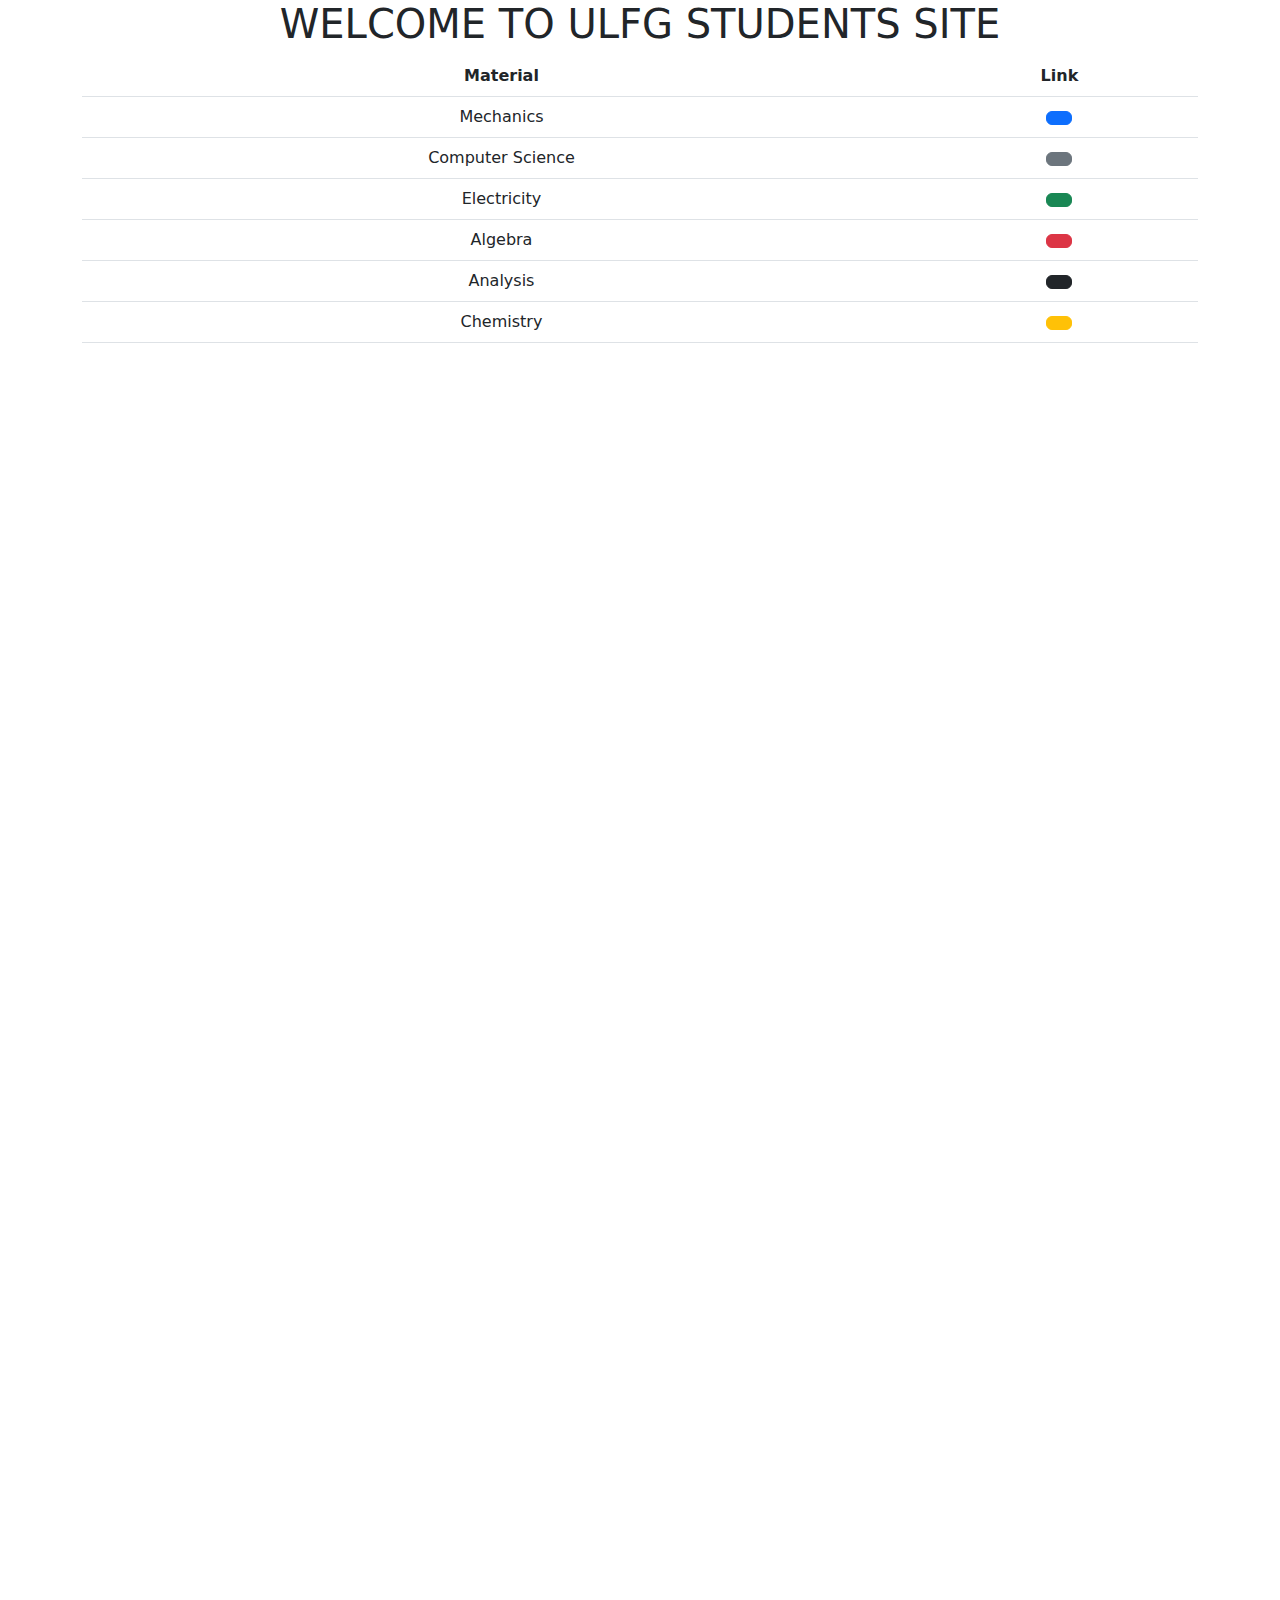
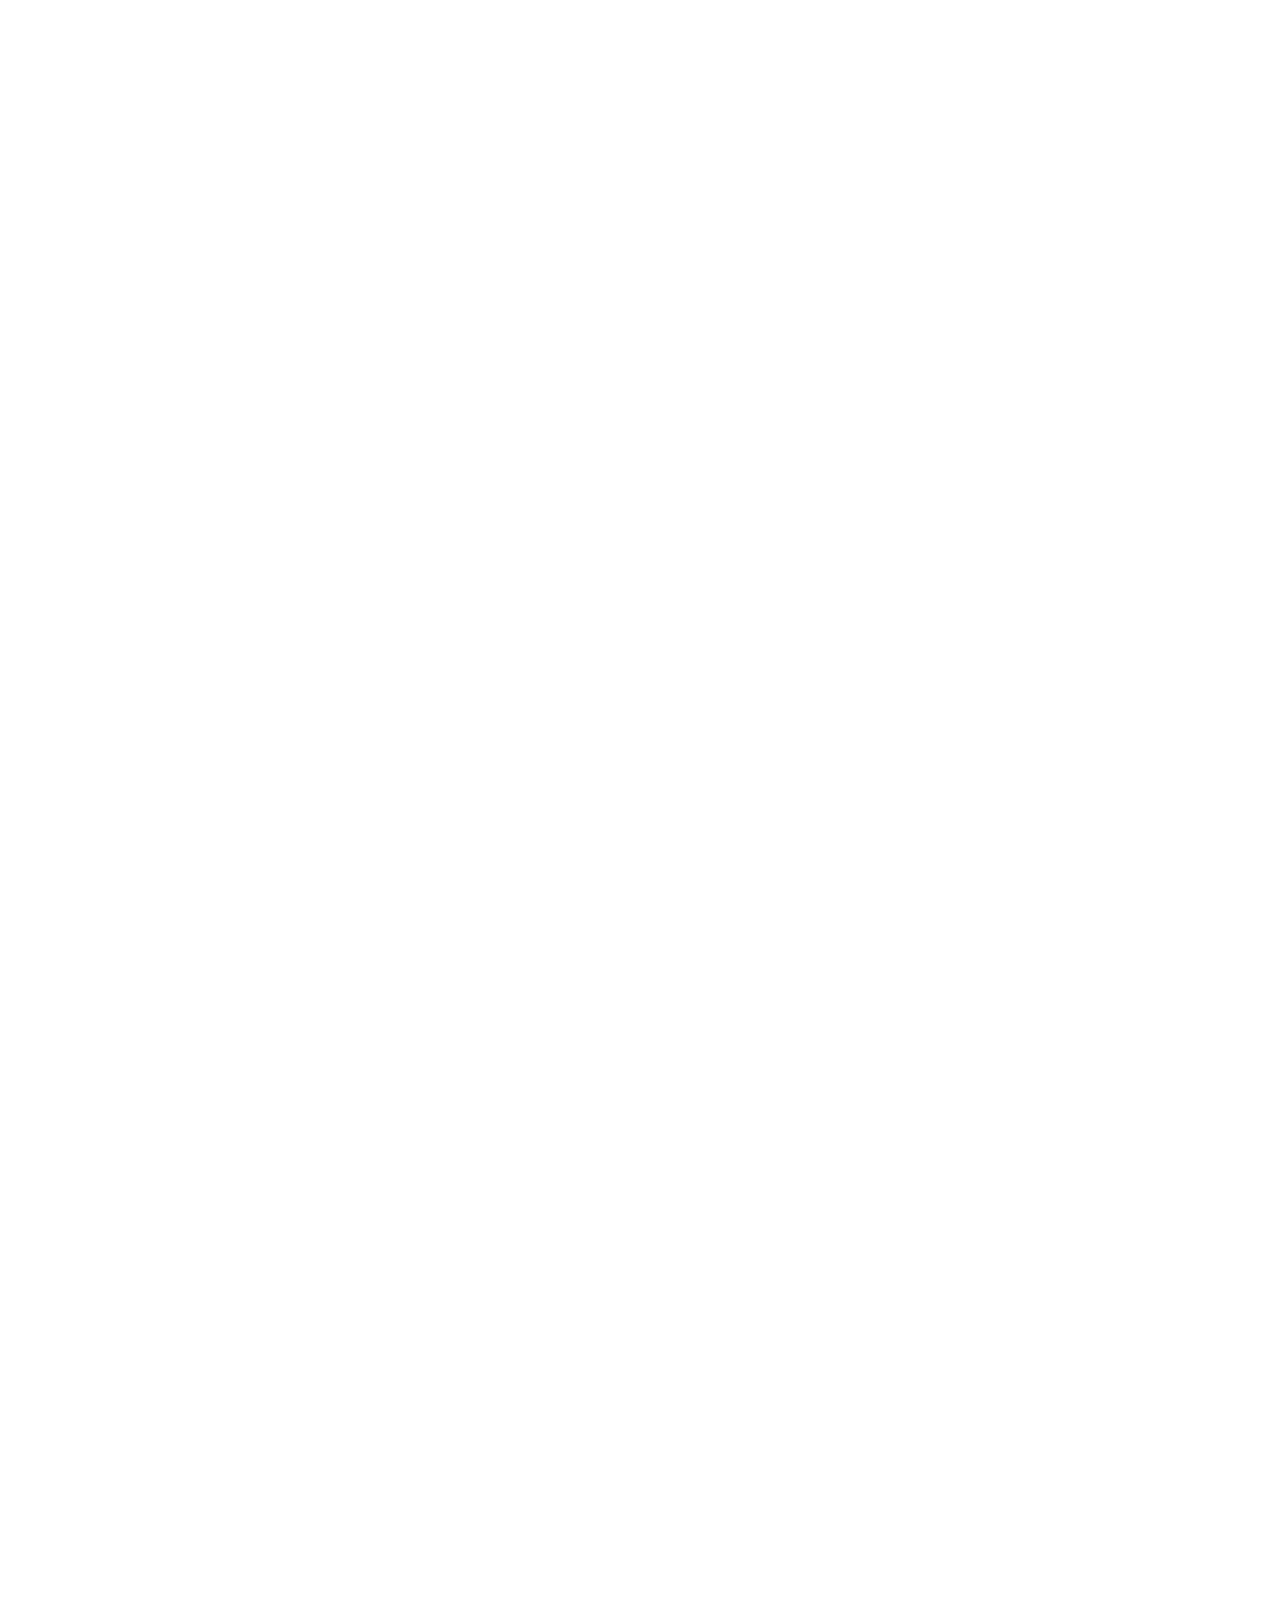
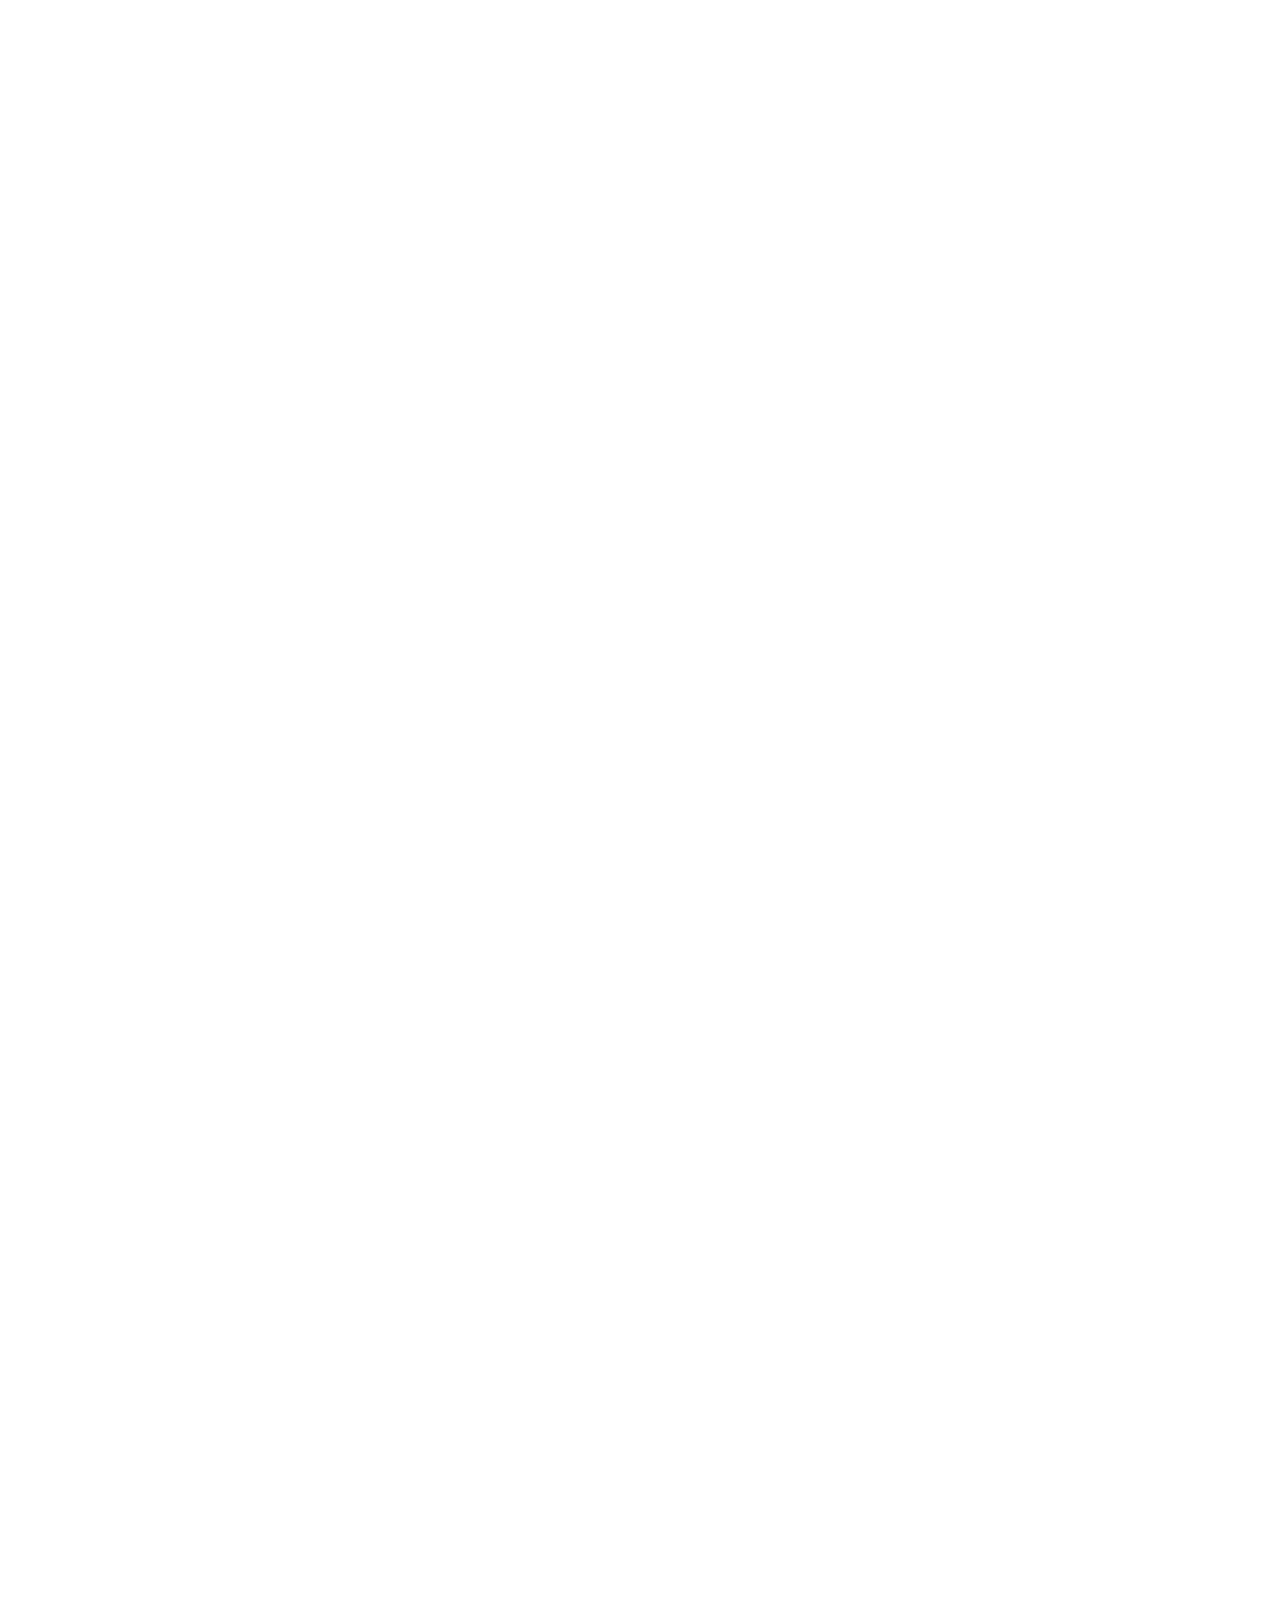
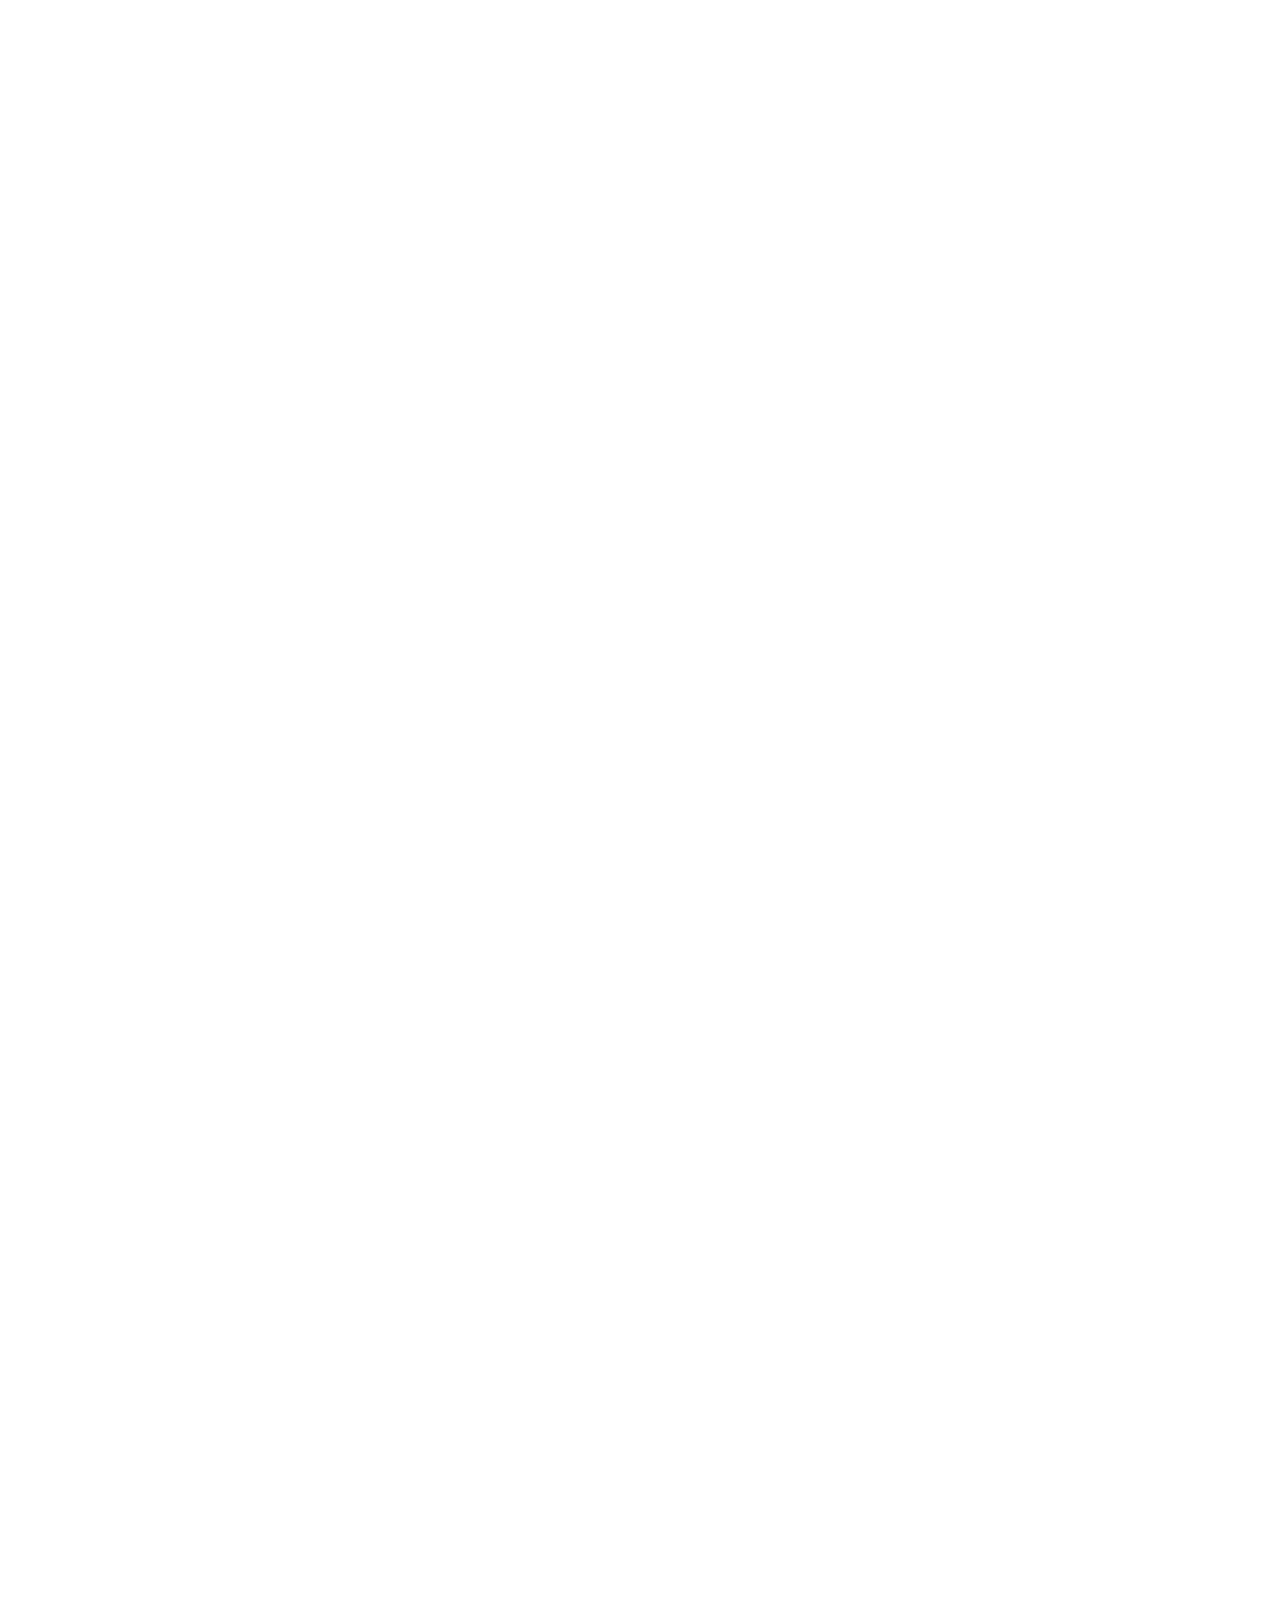
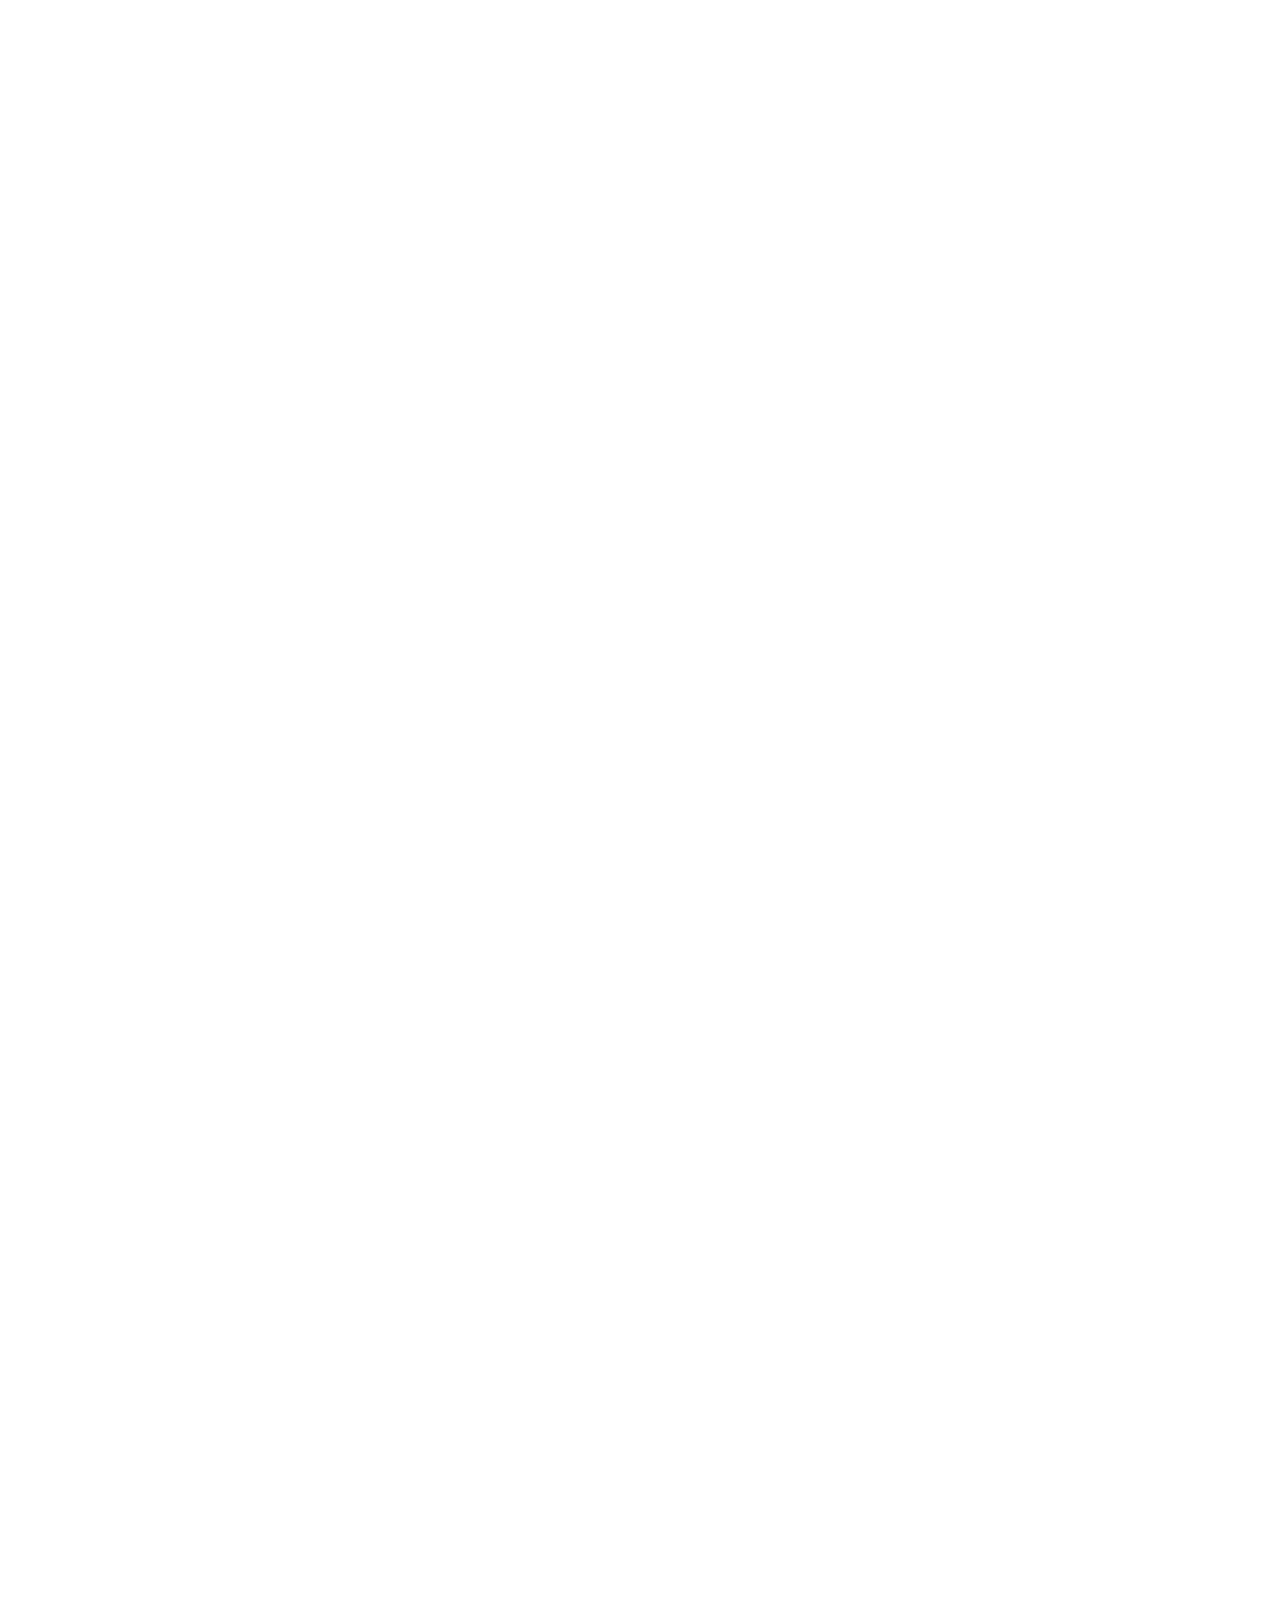
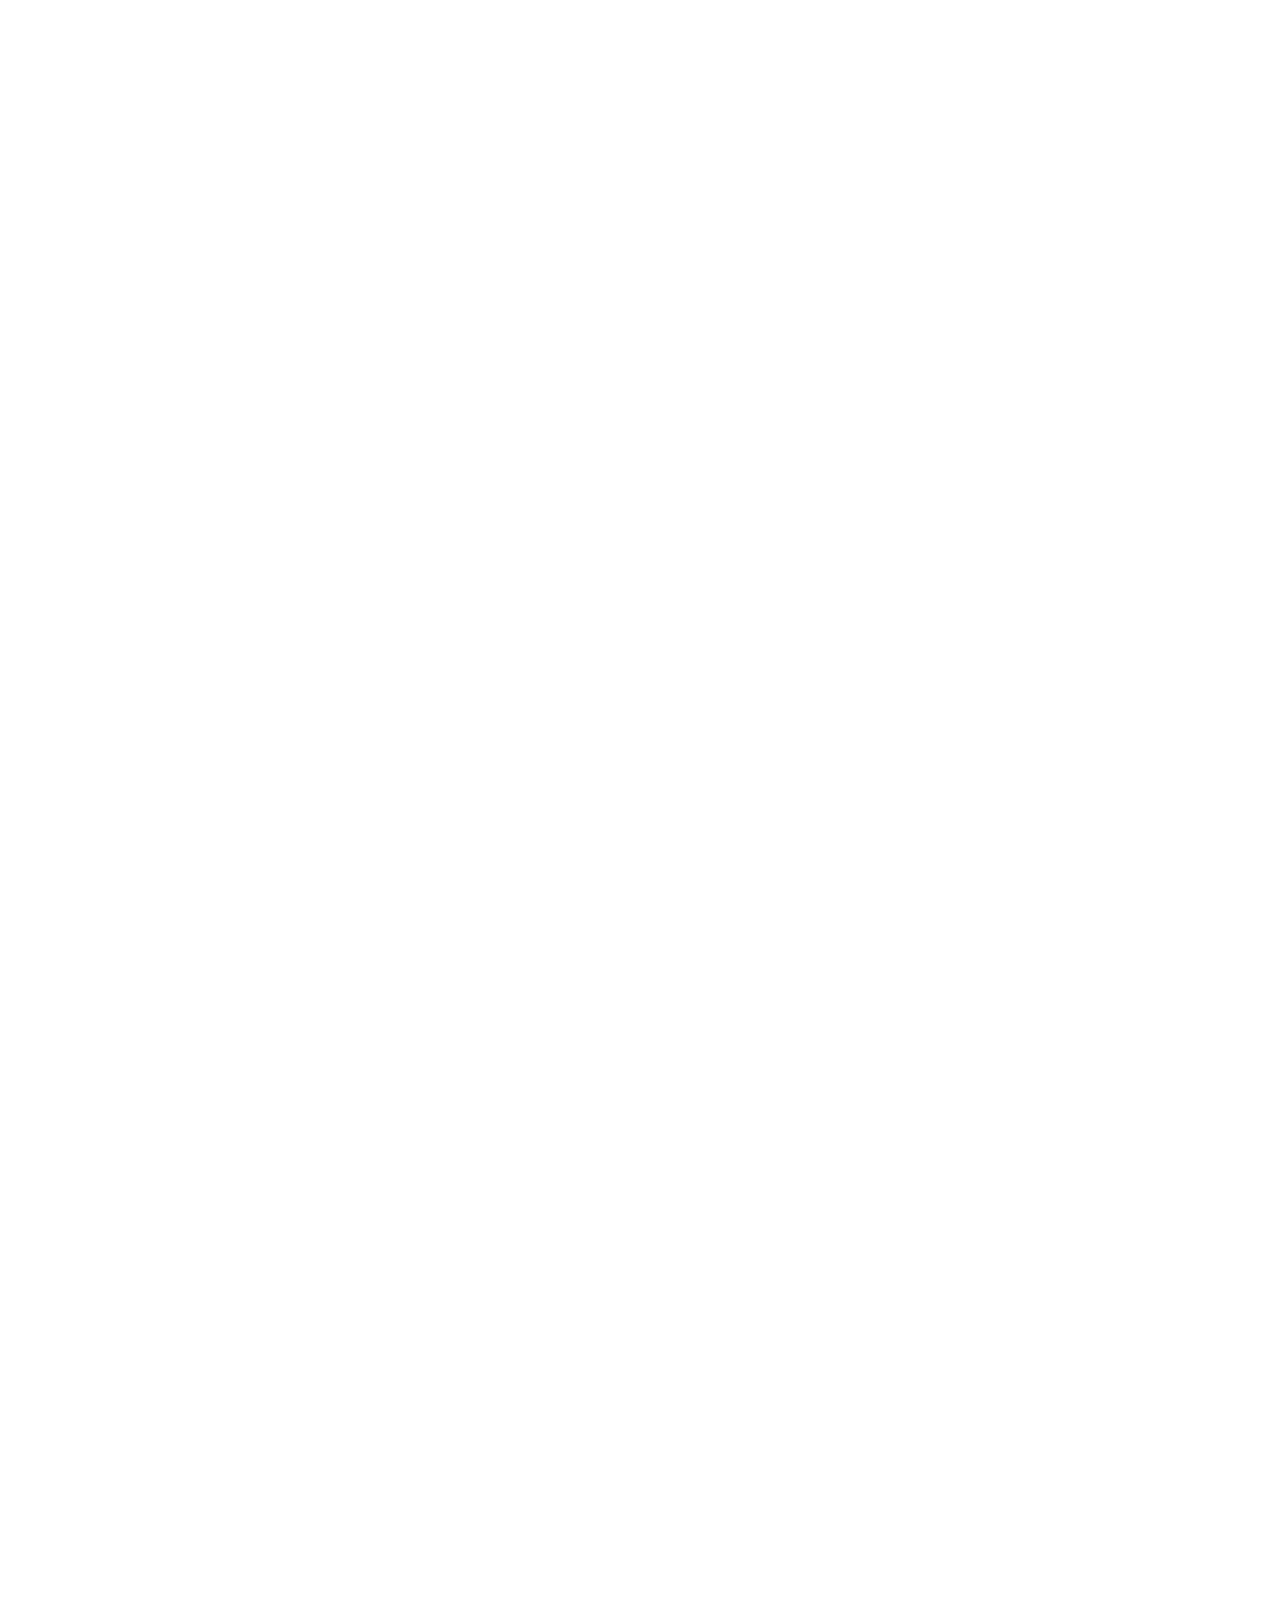
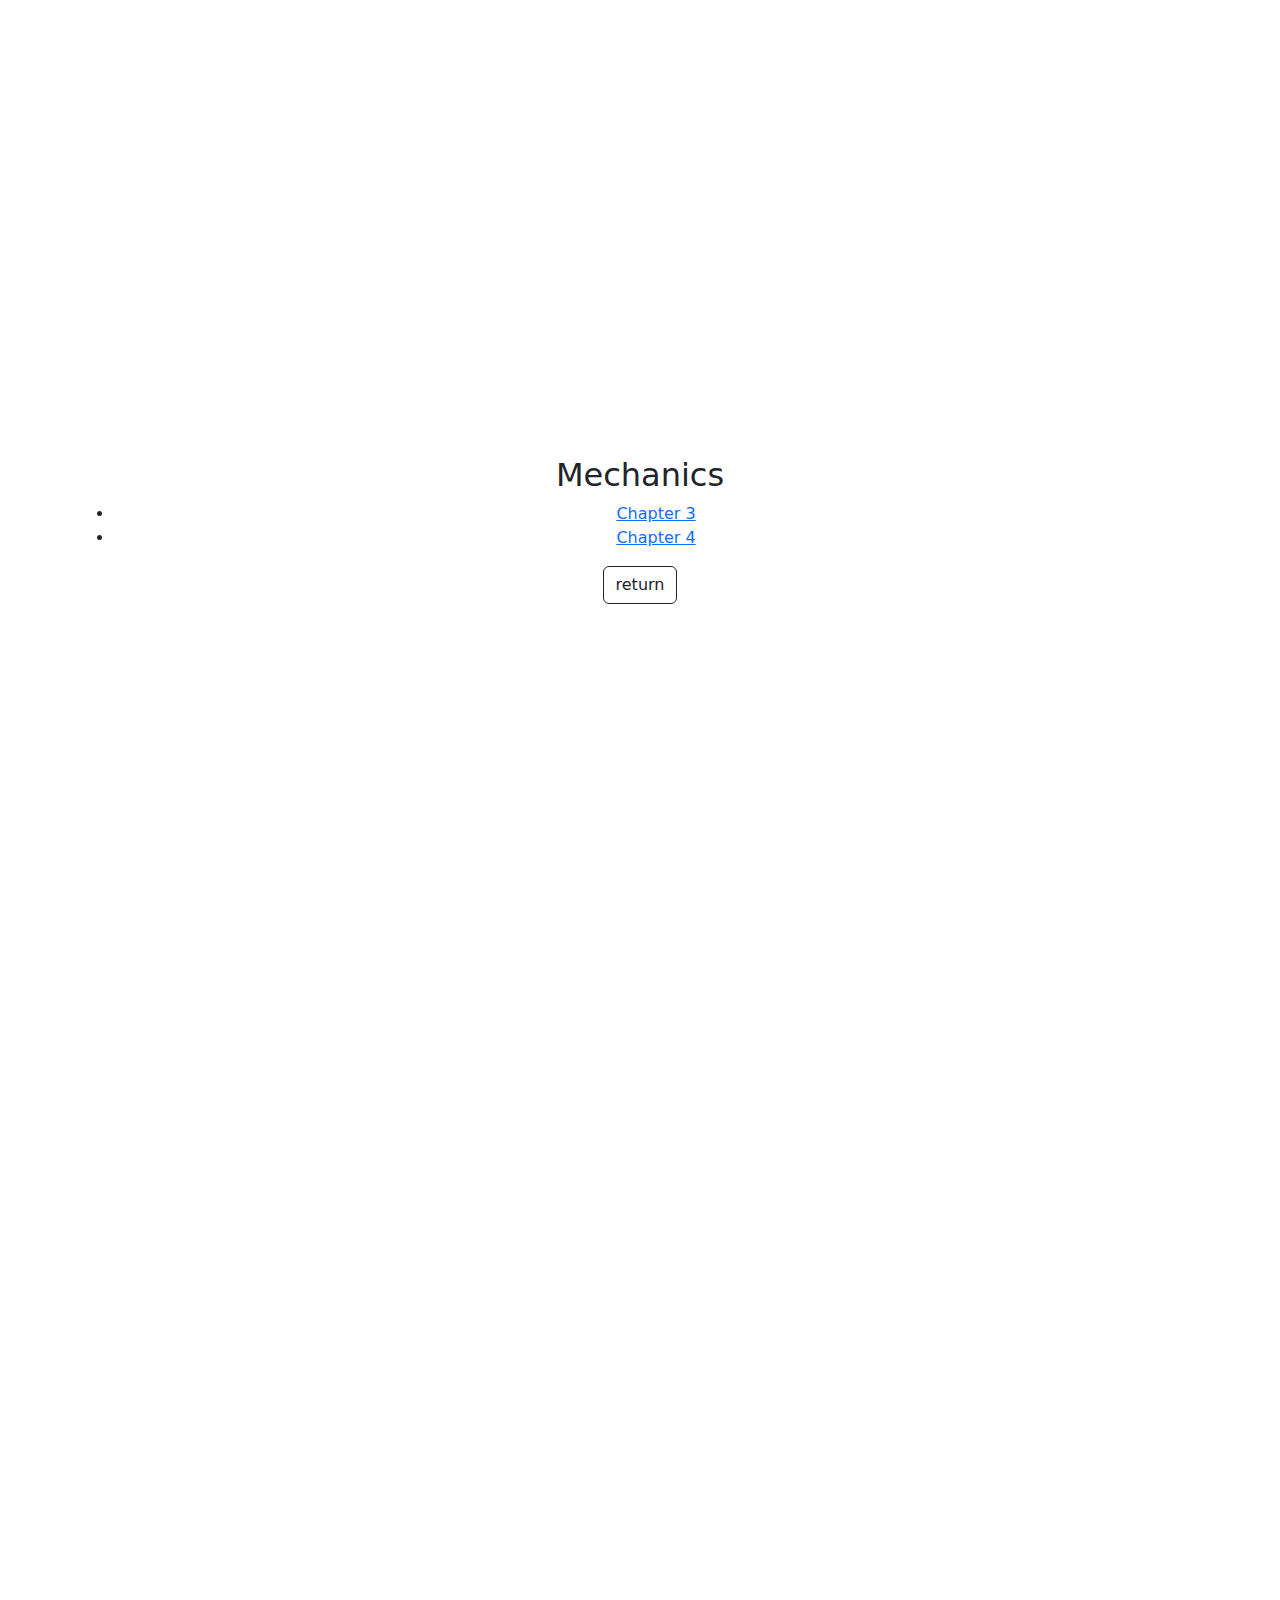
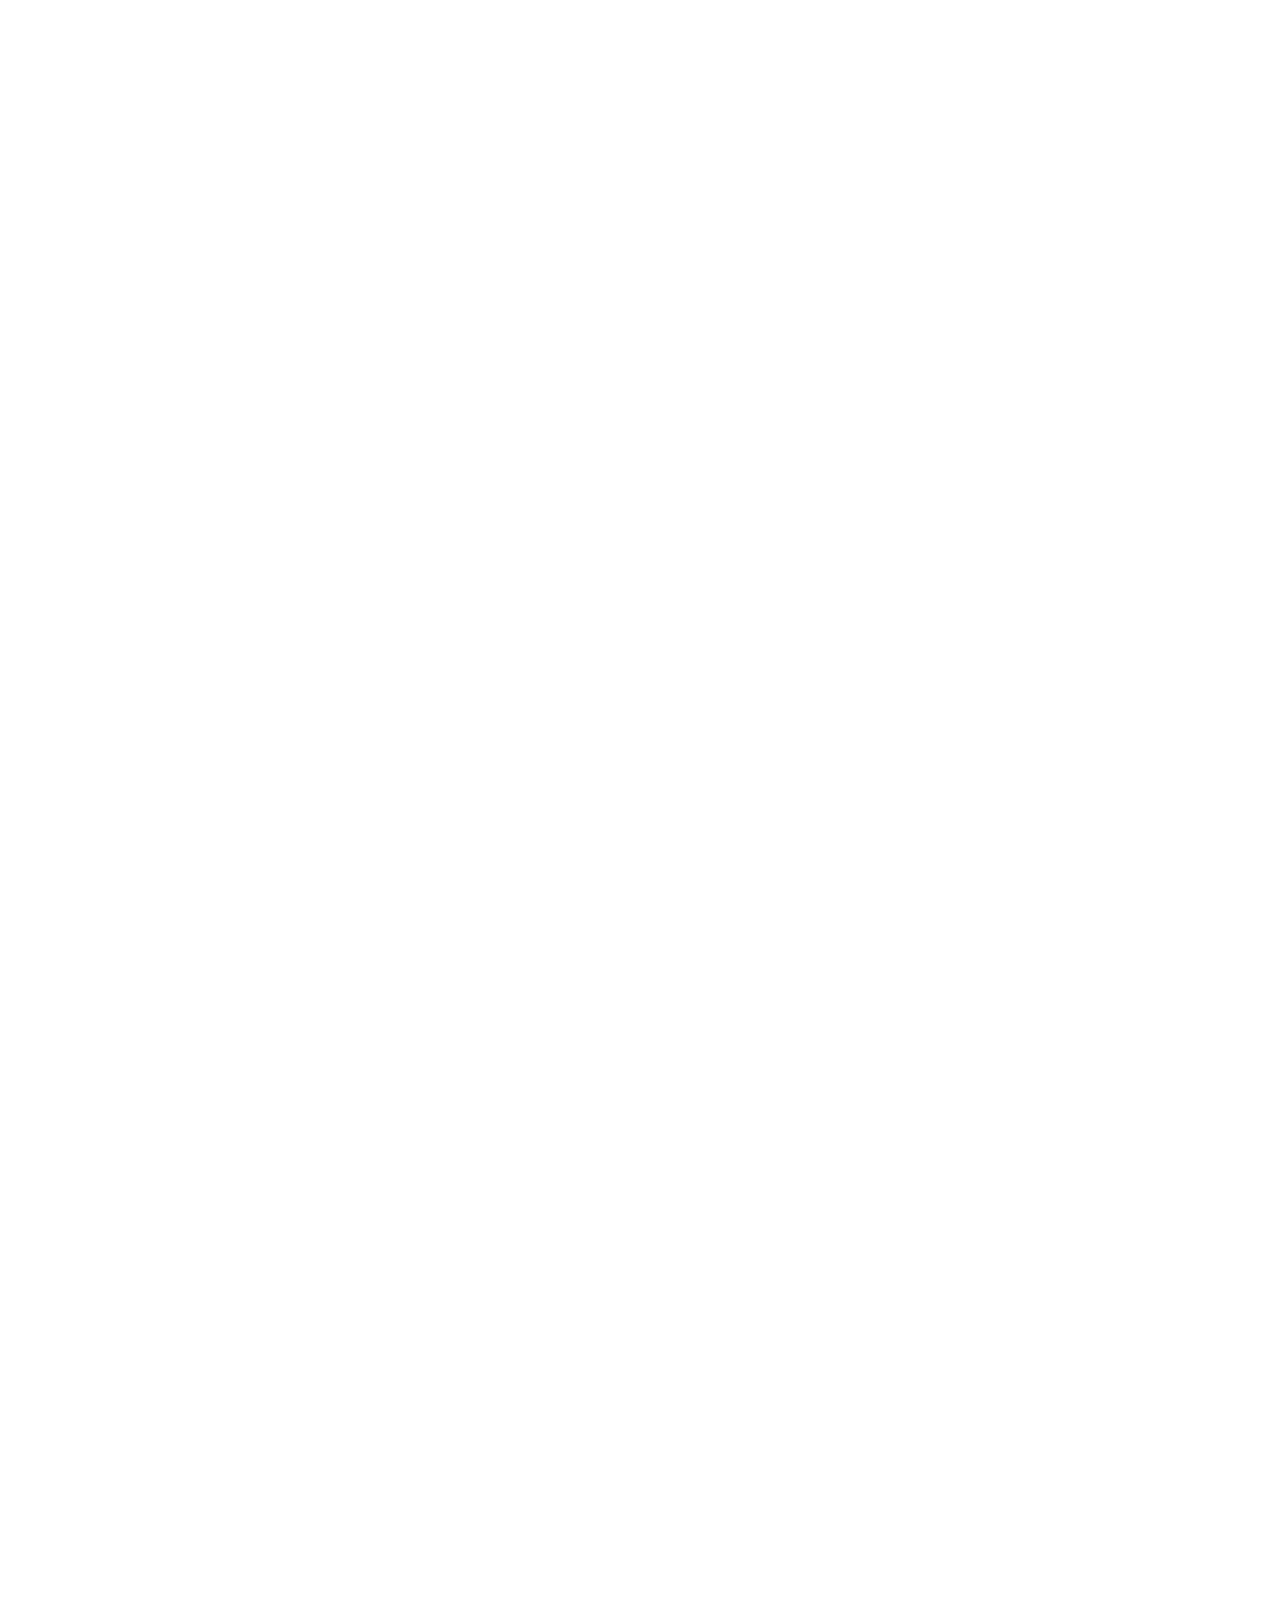
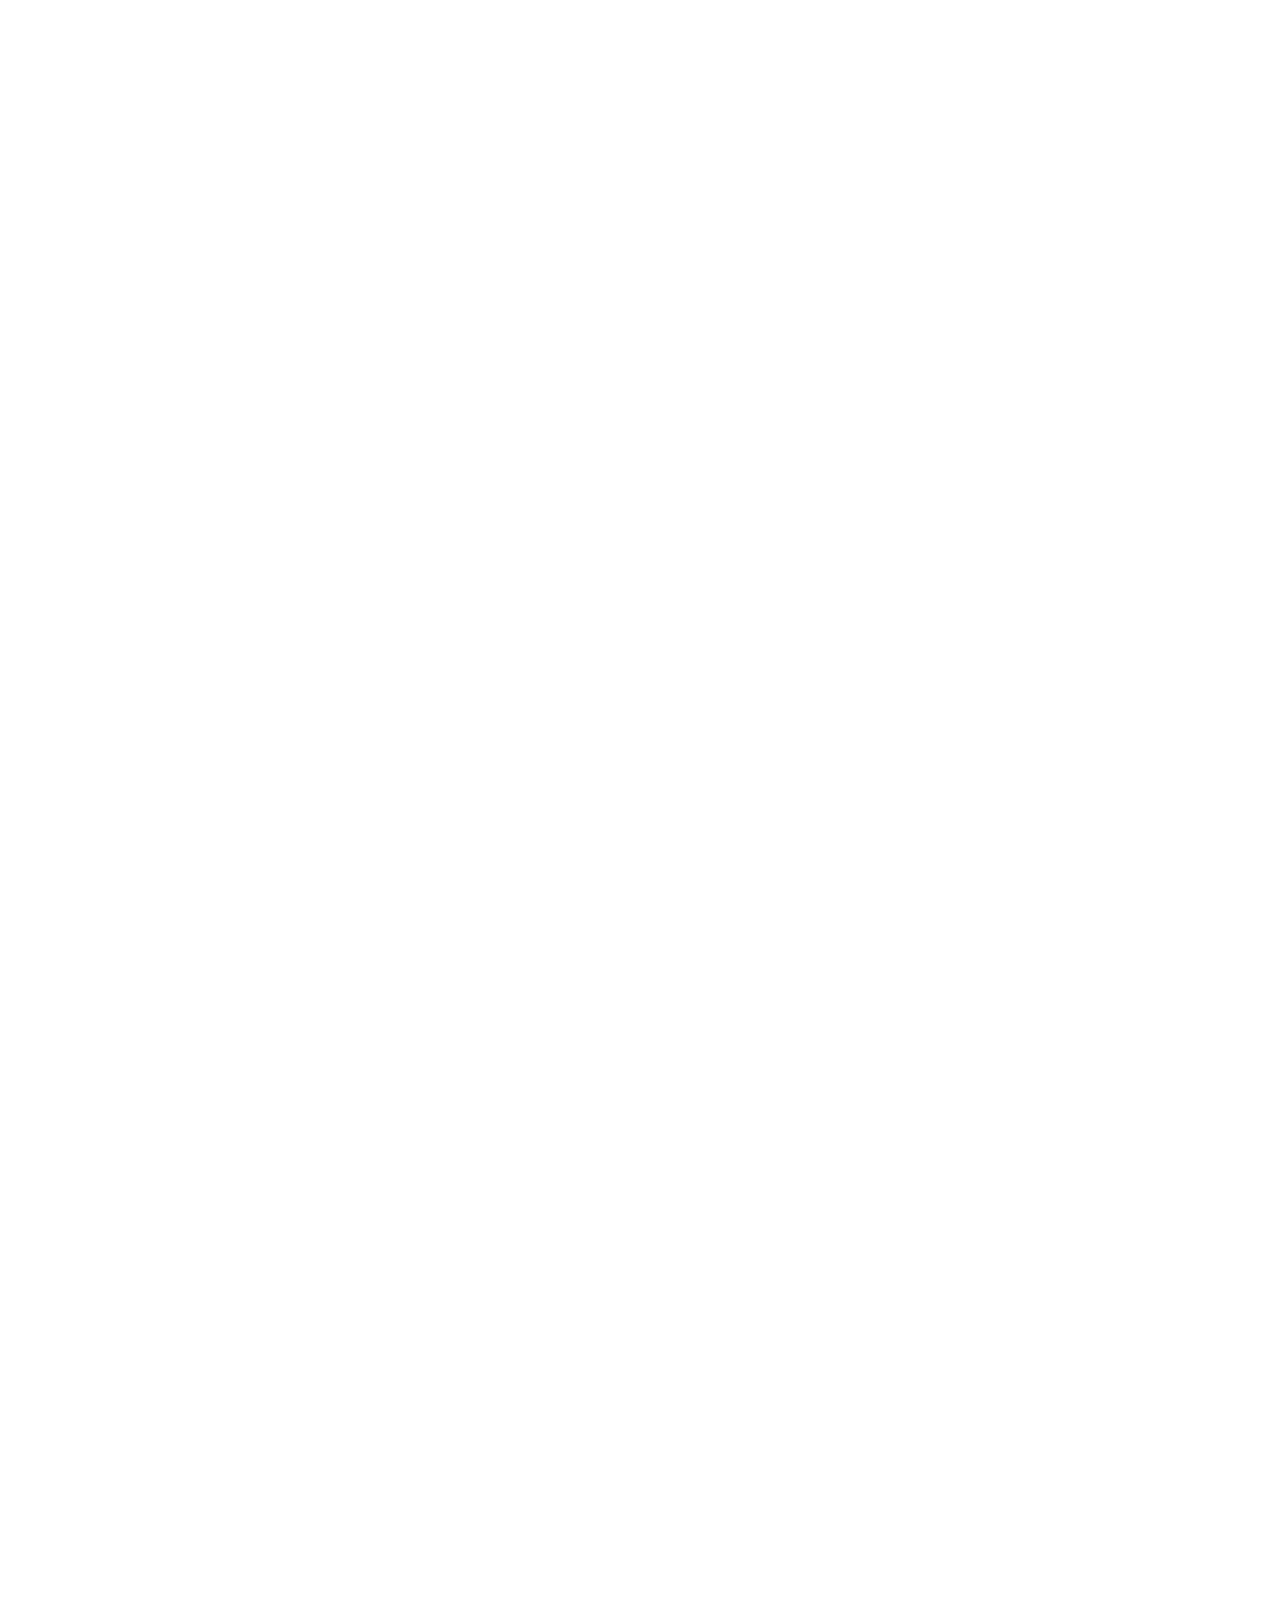
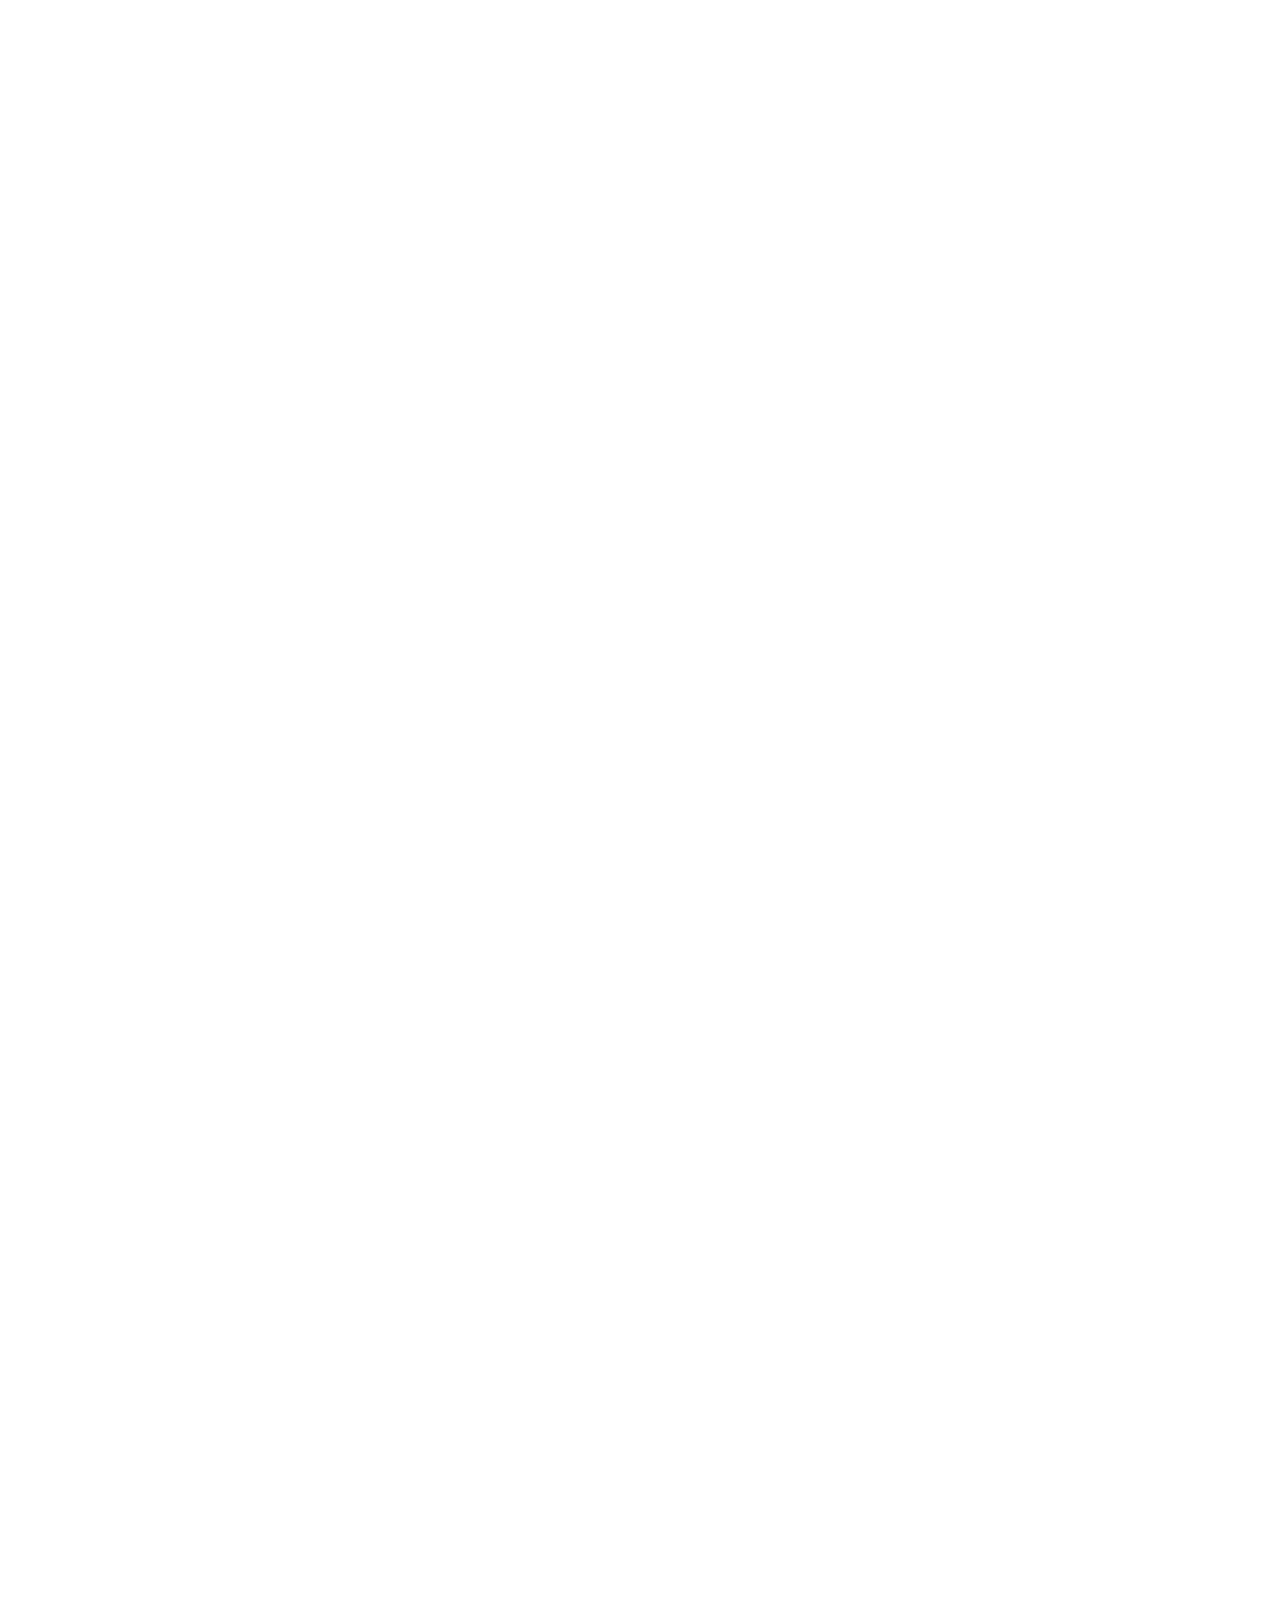
==== index.html @ 9047ec7b "bootstrap_test" ====
<!DOCTYPE html>
<html lang="en">
<head>
    
    <meta charset="UTF-8">
    <meta http-equiv="X-UA-Compatible" content="IE=edge">
    <meta name="viewport" content="width=device-width, initial-scale=1.0">
    <title>LU SITE</title>

	<!-- <link href="https://cdn.jsdelivr.net/npm/bootstrap@5.2.0-beta1/dist/css/bootstrap.min.css" rel="stylesheet" integrity="sha384-0evHe/X+R7YkIZDRvuzKMRqM+OrBnVFBL6DOitfPri4tjfHxaWutUpFmBp4vmVor" crossorigin="anonymous"> -->

    <link rel="stylesheet" href="/css/bootstrap.min.css">

    <link rel="stylesheet" href="/css">

    <style>
        section{
            min-height: 10000px;
        }
    </style>

</head>

<body>

    <div class="container text-center">
        <h1>WELCOME TO ULFG STUDENTS SITE</h1>
    </div>

    <section>

        <div class="container text-center">
            <table class="table" id="table">
            
                <head>
                    <tr>
                        <th>Material</th>
                        <th>Link</th>
                    </tr>
                </head>
    
                <body>    
                    <tr>
                        <td>Mechanics</td>
                        <td><button type="button" class="btn btn-primary" onclick="navigate('mechanics')"></button></td>
                    </tr>
                    <tr>
                        <td>Computer Science</td>
                        <td><button type="button" class="btn btn-secondary" onclick="navigate('cs')"></button></td>
                    </tr>
                    <tr>
                        <td>Electricity</td>
                        <td><button type="button" class="btn btn-success" onclick="navigate('electricity')"></button></td>
                    </tr>
                    <tr>
                        <td>Algebra</td>
                        <td><button type="button" class="btn btn-danger" onclick="navigate('algebra')"></button></td>
                    </tr>
                    <tr>
                        <td>Analysis</td>
                        <td><button type="button" class="btn btn-dark" onclick="navigate('analysis')"></button></td>
                    </tr>
                    <tr>
                        <td>Chemistry</td>
                        <td><button type="button" class="btn btn-warning" onclick="navigate('chemistry')"></button></td>
                    </tr>
                </body>
    
            </table>
        </div>

    </section>

    <section id="mechanics">

        <div class="container text-center">
            <h2>Mechanics</h2>

            <ul>
                <li><a href="https://drive.google.com/file/d/1ryGZEBS0YiKDyrRfL_4tSpSccIDEErlm/view?usp=sharing">Chapter 3</a></li>
                <li><a href="https://drive.google.com/file/d/1LZi1OL60mK7VNtPOgr8vMSBrcxlDevJL/view?usp=sharing">Chapter 4</a></li>
            </ul>
    
            <button type="button" class="btn btn-outline-dark" onclick="navigate('table')">return</button>
    
        </div>

    </section>

    <section id="cs">

        <div class="container text-center">
            <h2>Computer Science</h2>

            <ul>
                <li><a href="https://drive.google.com/file/d/1yRTUH_M81A2ZNc1Sb785cg2QmAYib8SL/view?usp=sharing">All Chapters</a></li>
            </ul>
            <hr>

            <ul>
                <li><a href="https://www.google.com">2021 Final Solution</a></li>
                <li><a href="https://www.google.com">2020 Final Solution</a></li>
                <li><a href="https://www.google.com">2019 Final Solution</a></li>
                <li><a href="https://www.google.com">2018 Final Solution</a></li>
            </ul>

            <button type="button" class="btn btn-outline-dark" onclick="navigate('table')">return</button>

        </div>

    </section>

    <section id="electricity">
        
        <div class="container text-center">
            <h2>Electricity</h2>

        <ul>
            <li><a href="https://drive.google.com/file/d/14_ywtwdpYE1HoQClGo3Vkg0U37a96tLr/view?usp=sharing">Chapter 5</a></li>
        </ul>

        <button type="button" class="btn btn-outline-dark" onclick="navigate('table')">return</button>

        </div>

    </section>

    <section id="algebra">
        <div class="container text-center">
            <h2>Algebra</h2>

            <ul>
                <li><a href="#">None</a></li>
            </ul>
    
            <button type="button" class="btn btn-outline-dark" onclick="navigate('table')">return</button>
    
        </div>
    </section>

    <section id="analysis">

        <div class="container text-center">
            <h2>Analysis</h2>

            <ul>
                <li><a href="https://drive.google.com/file/d/1elKkTQhJ3qtgnUh6x5Zouszy1QlMJcv0/view?usp=sharing">Chapter 5</a></li>
                <li><a href="https://drive.google.com/file/d/13hEGIiZ4bRW01mJUtixYWrYsp5lo0oIG/view?usp=sharing">Chapter 6</a></li>
                <li><a href="https://drive.google.com/file/d/10KfJag8_JHU4RF0d7IzrjiLKNpC45a1_/view?usp=sharing">Chapter 7</a></li>
                <li><a href="https://drive.google.com/file/d/13O6VAsrhhZcRsQIbFA9QXkJRarExkNKN/view?usp=sharing">Chapter 8</a></li>
            </ul>
    
            <button type="button" class="btn btn-outline-dark" onclick="navigate('table')">return</button>
        </div>

    </section>


    <section id="chemistry">

        <div class="container text-center">
            <h2>Chemestry</h2>

            <ul>
                <li><a href="https://drive.google.com/file/d/1D1U7n9dkm8mAxuypqBVGqXrDa7PdHDmn/view?usp=sharing"></a>Chapter 1</li>
                <li><a href="https://drive.google.com/file/d/1ehsTR2BG3vZpXXTZdxaODPvr78fmC5NU/view?usp=sharing"></a>Chapter 2</li>
            </ul>
    
            <button type="button" class="btn btn-outline-dark" onclick="navigate('table')">return</button>
    
        </div>

    </section>

    <script>

        function navigate(id){    
            location.href = "#" + id;
        }

    </script>

	<!-- JavaScript Bundle with Popper -->
    <!-- <script src="https://cdn.jsdelivr.net/npm/bootstrap@5.2.0-beta1/dist/js/bootstrap.bundle.min.js" integrity="sha384-pprn3073KE6tl6bjs2QrFaJGz5/SUsLqktiwsUTF55Jfv3qYSDhgCecCxMW52nD2" crossorigin="anonymous"></script> -->

    <script src="/js/bootstrap.bundle.js"></script>

</body>

</html>
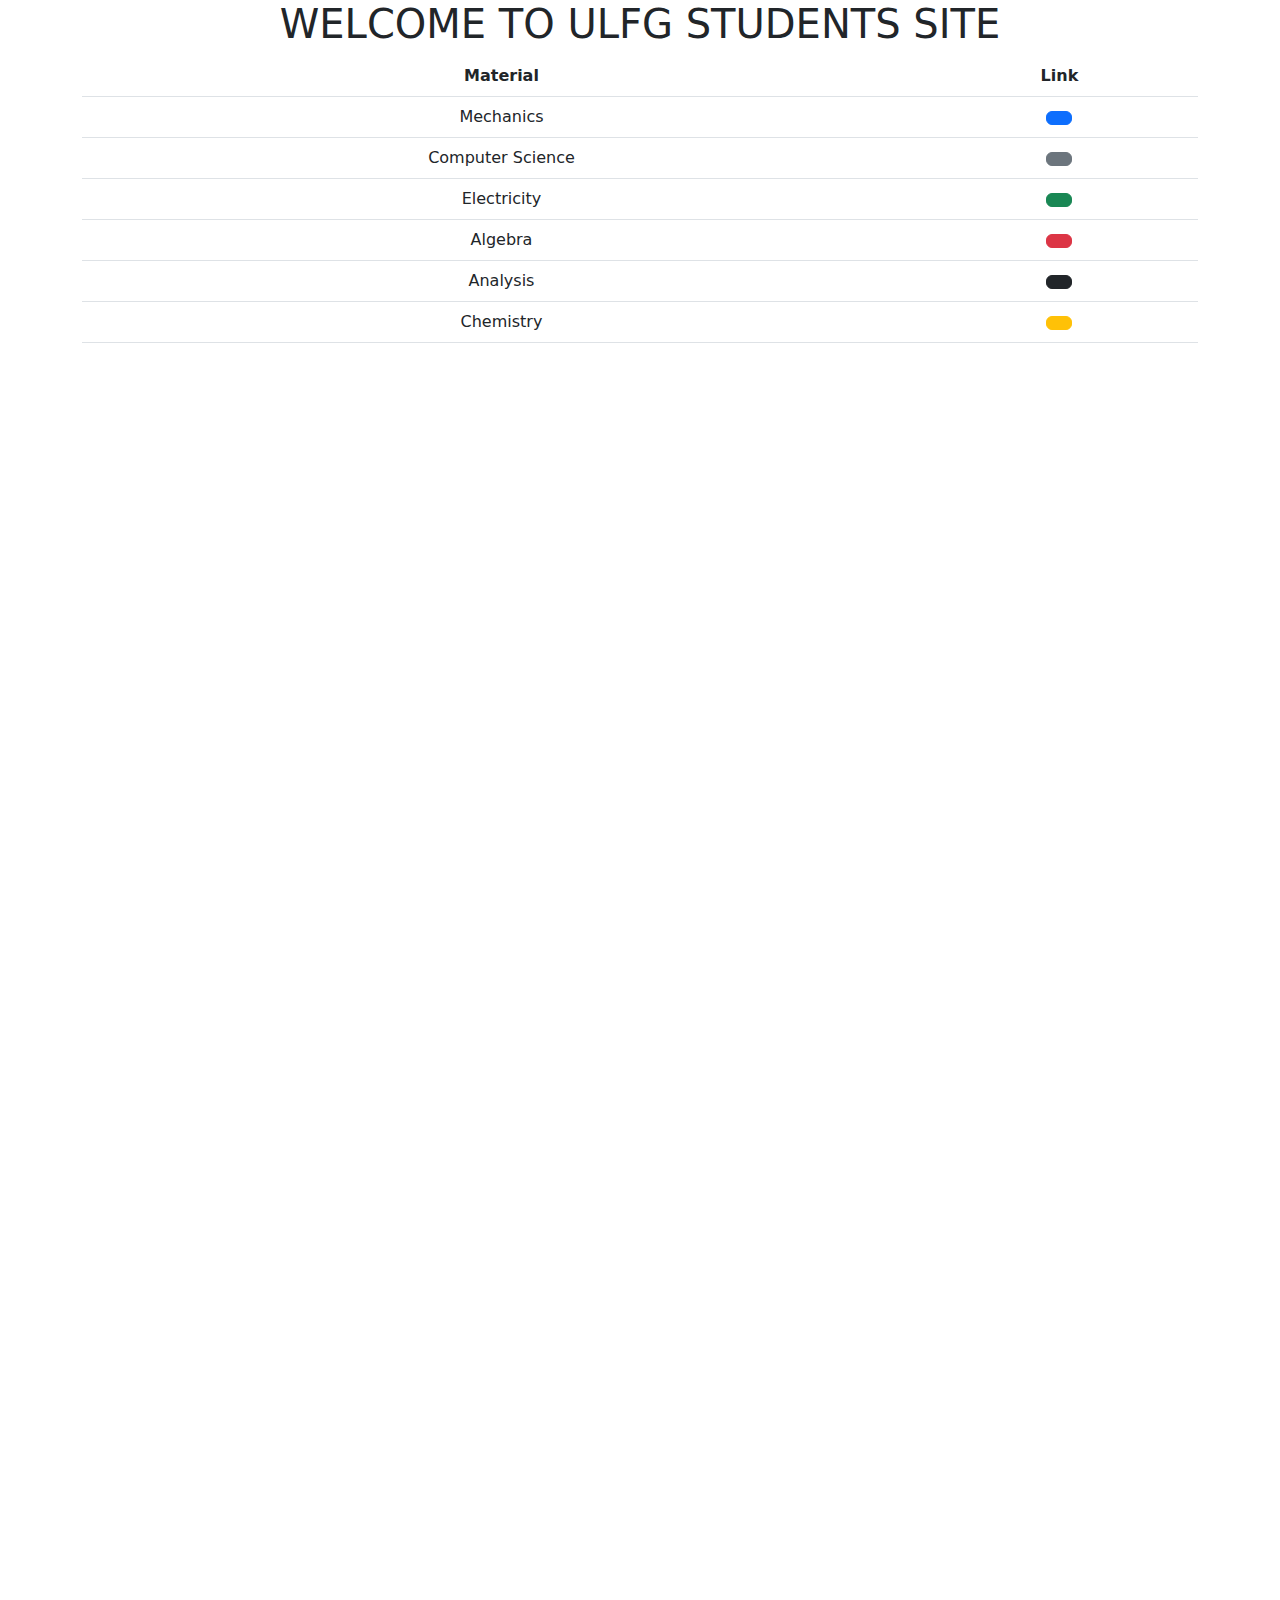
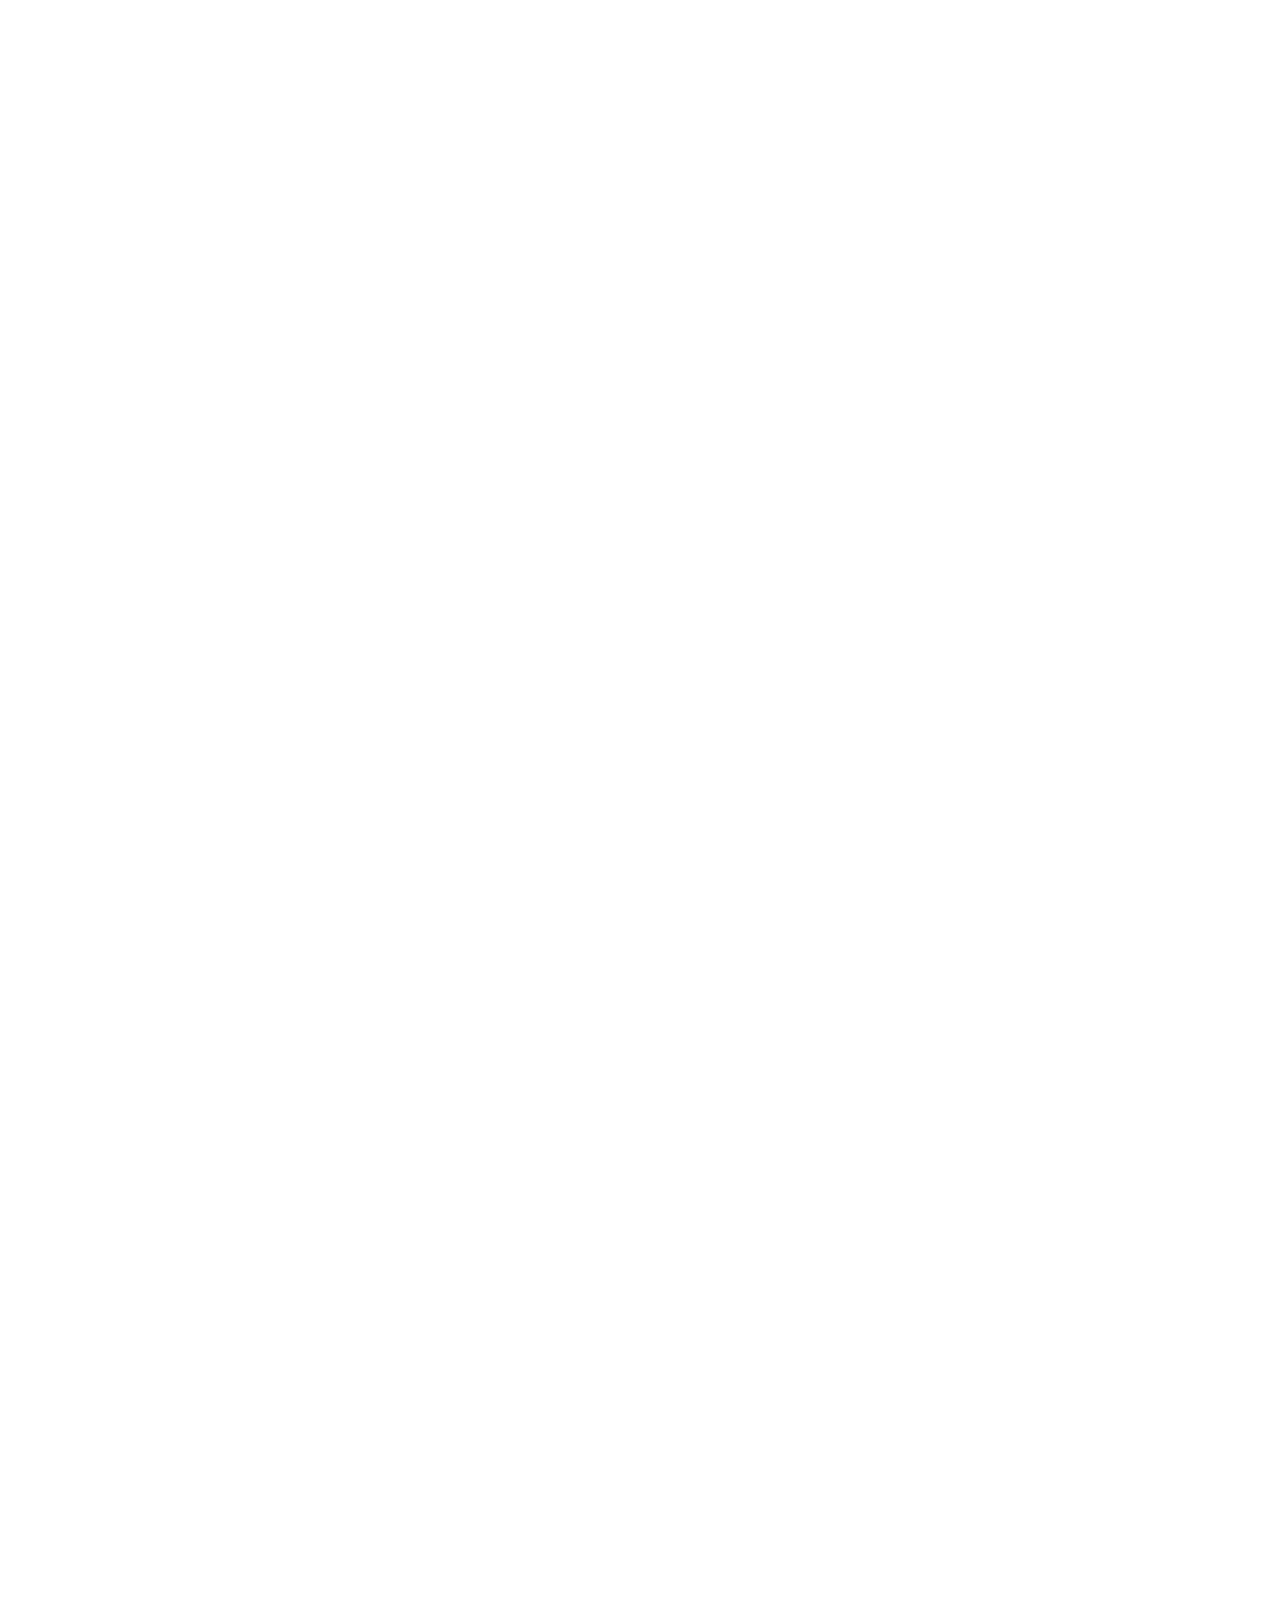
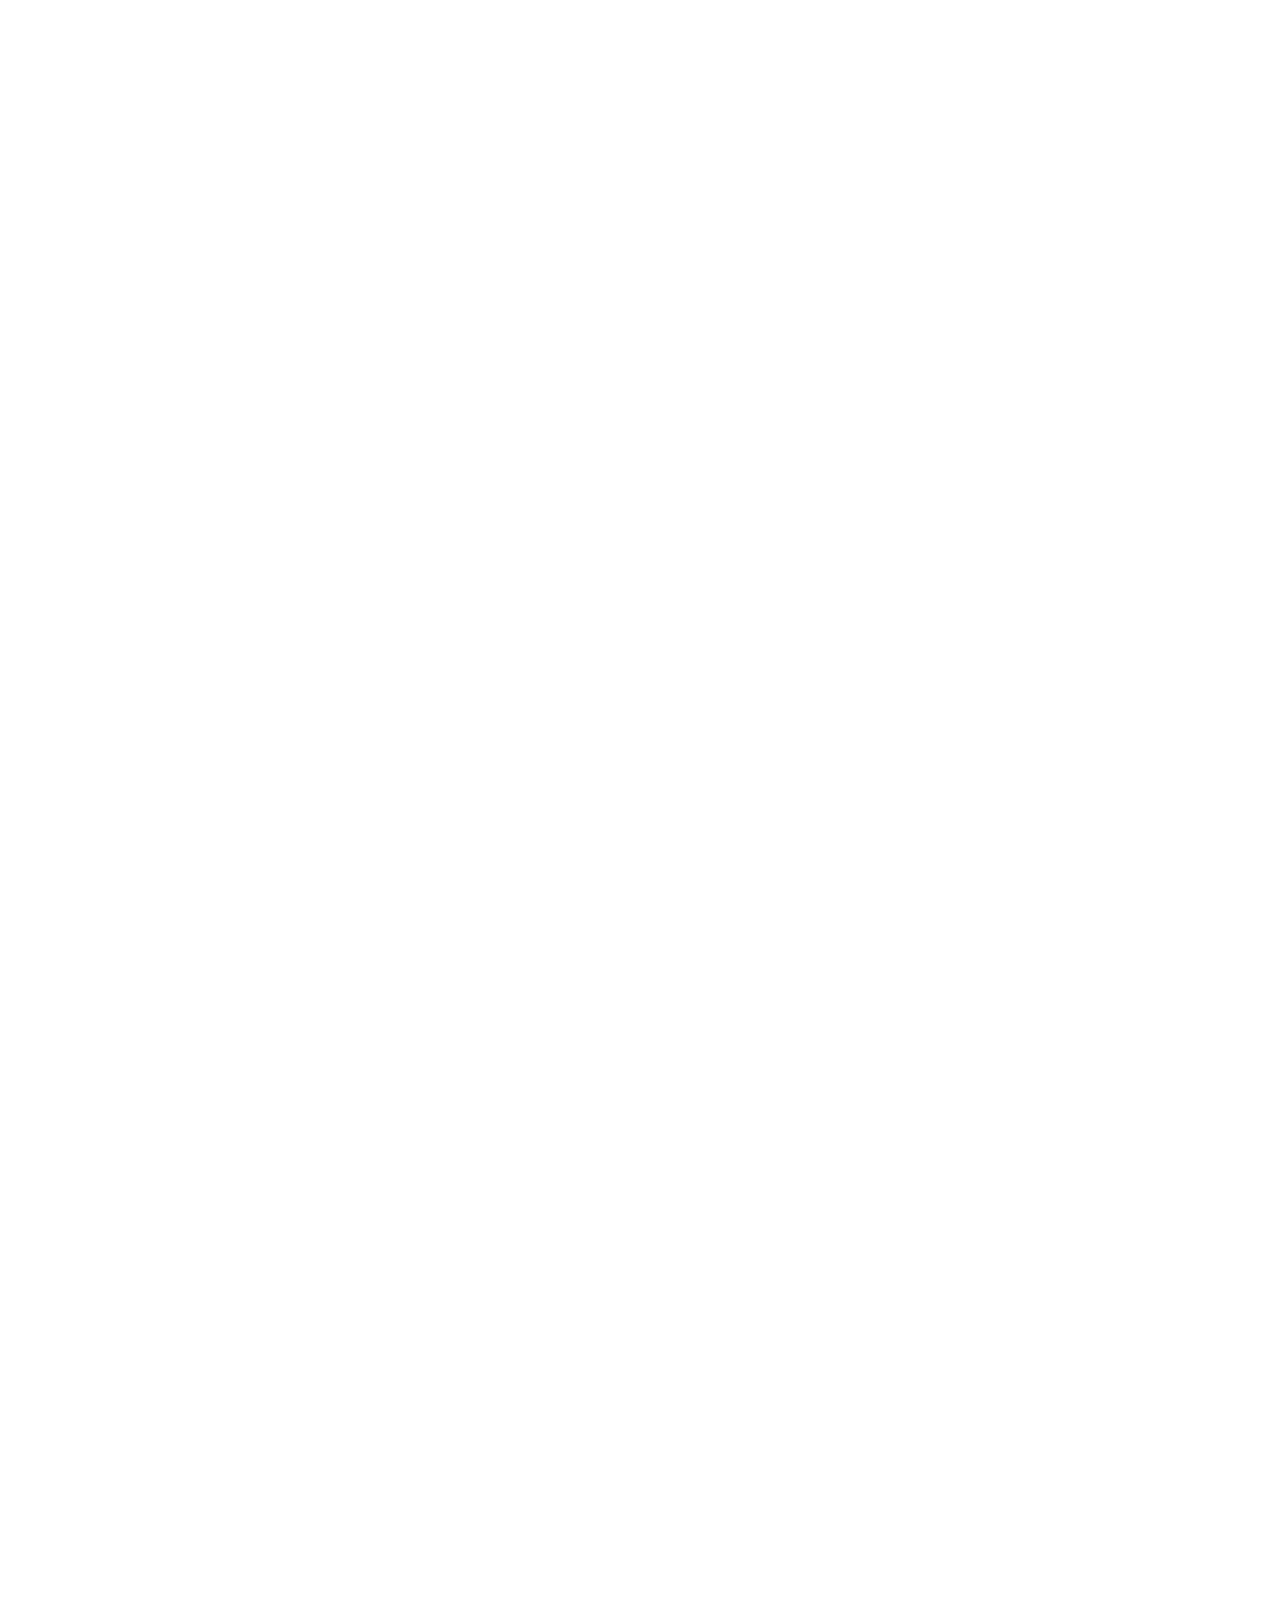
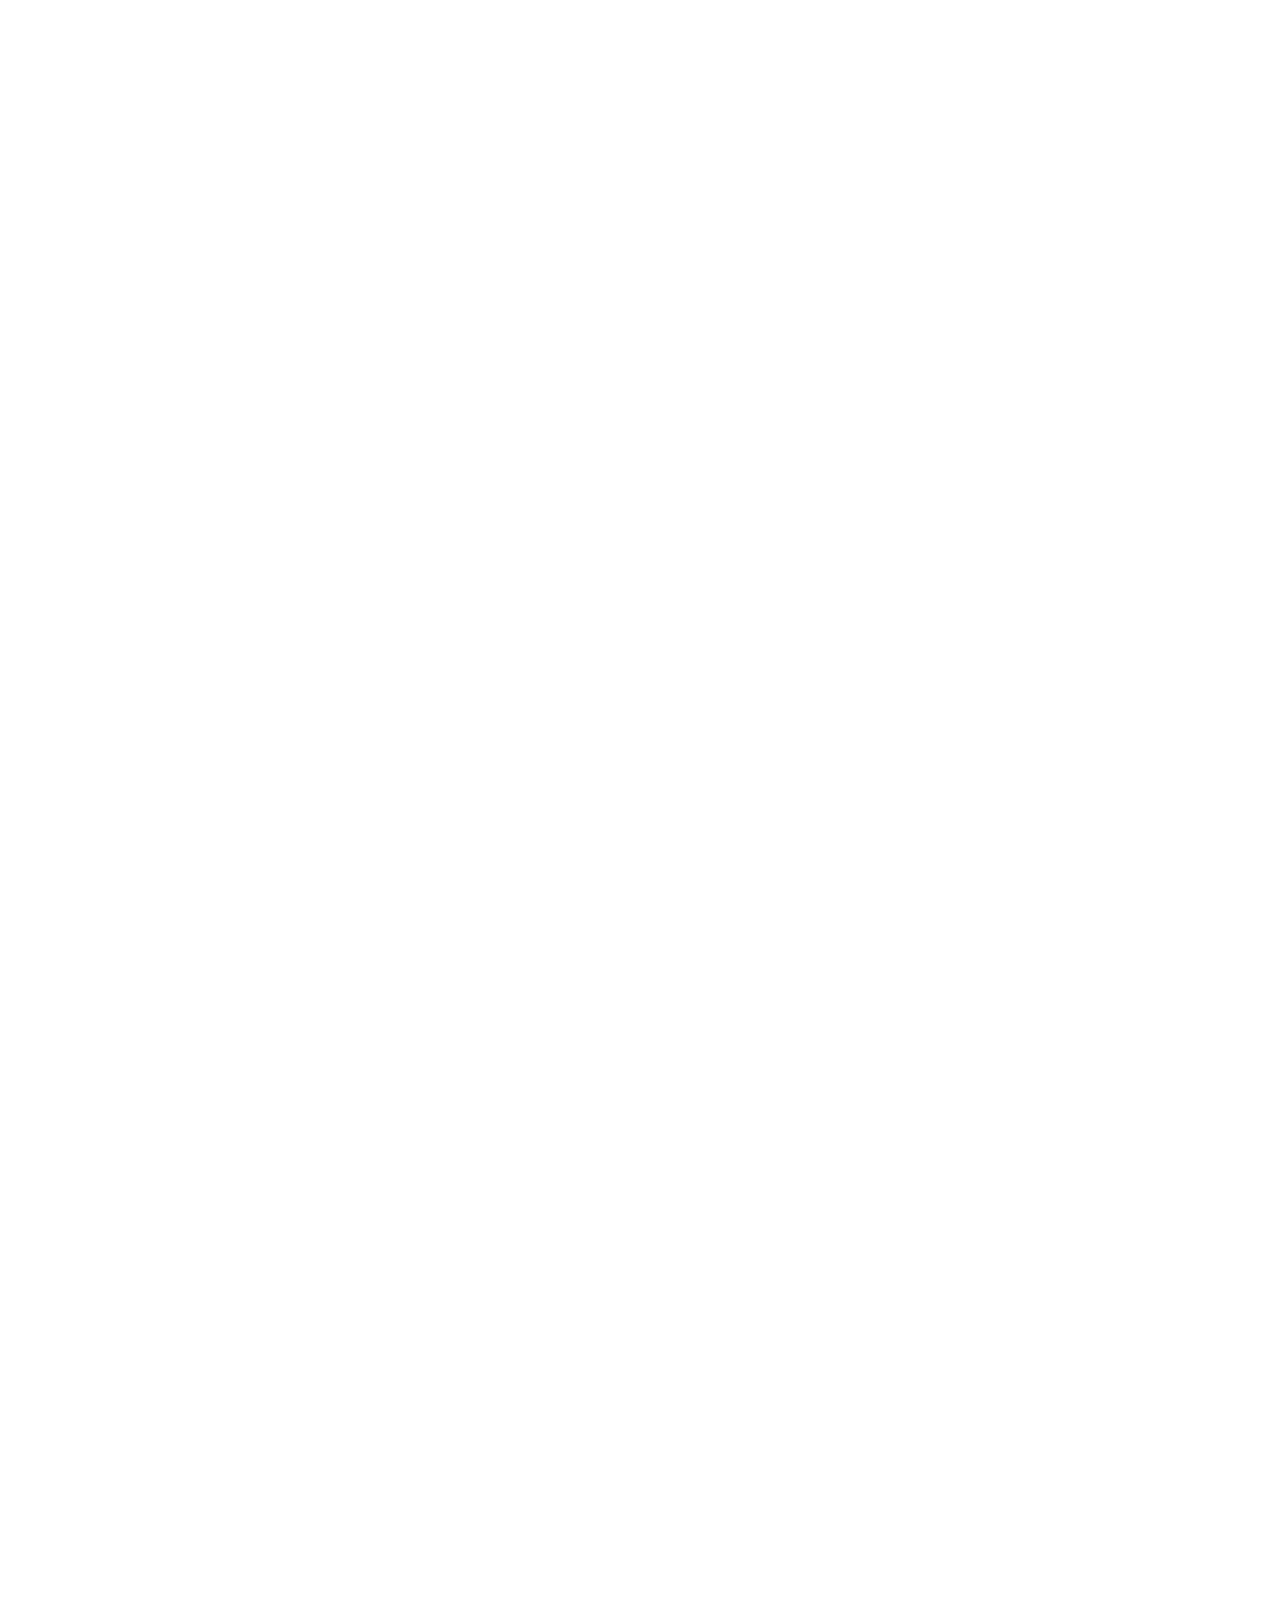
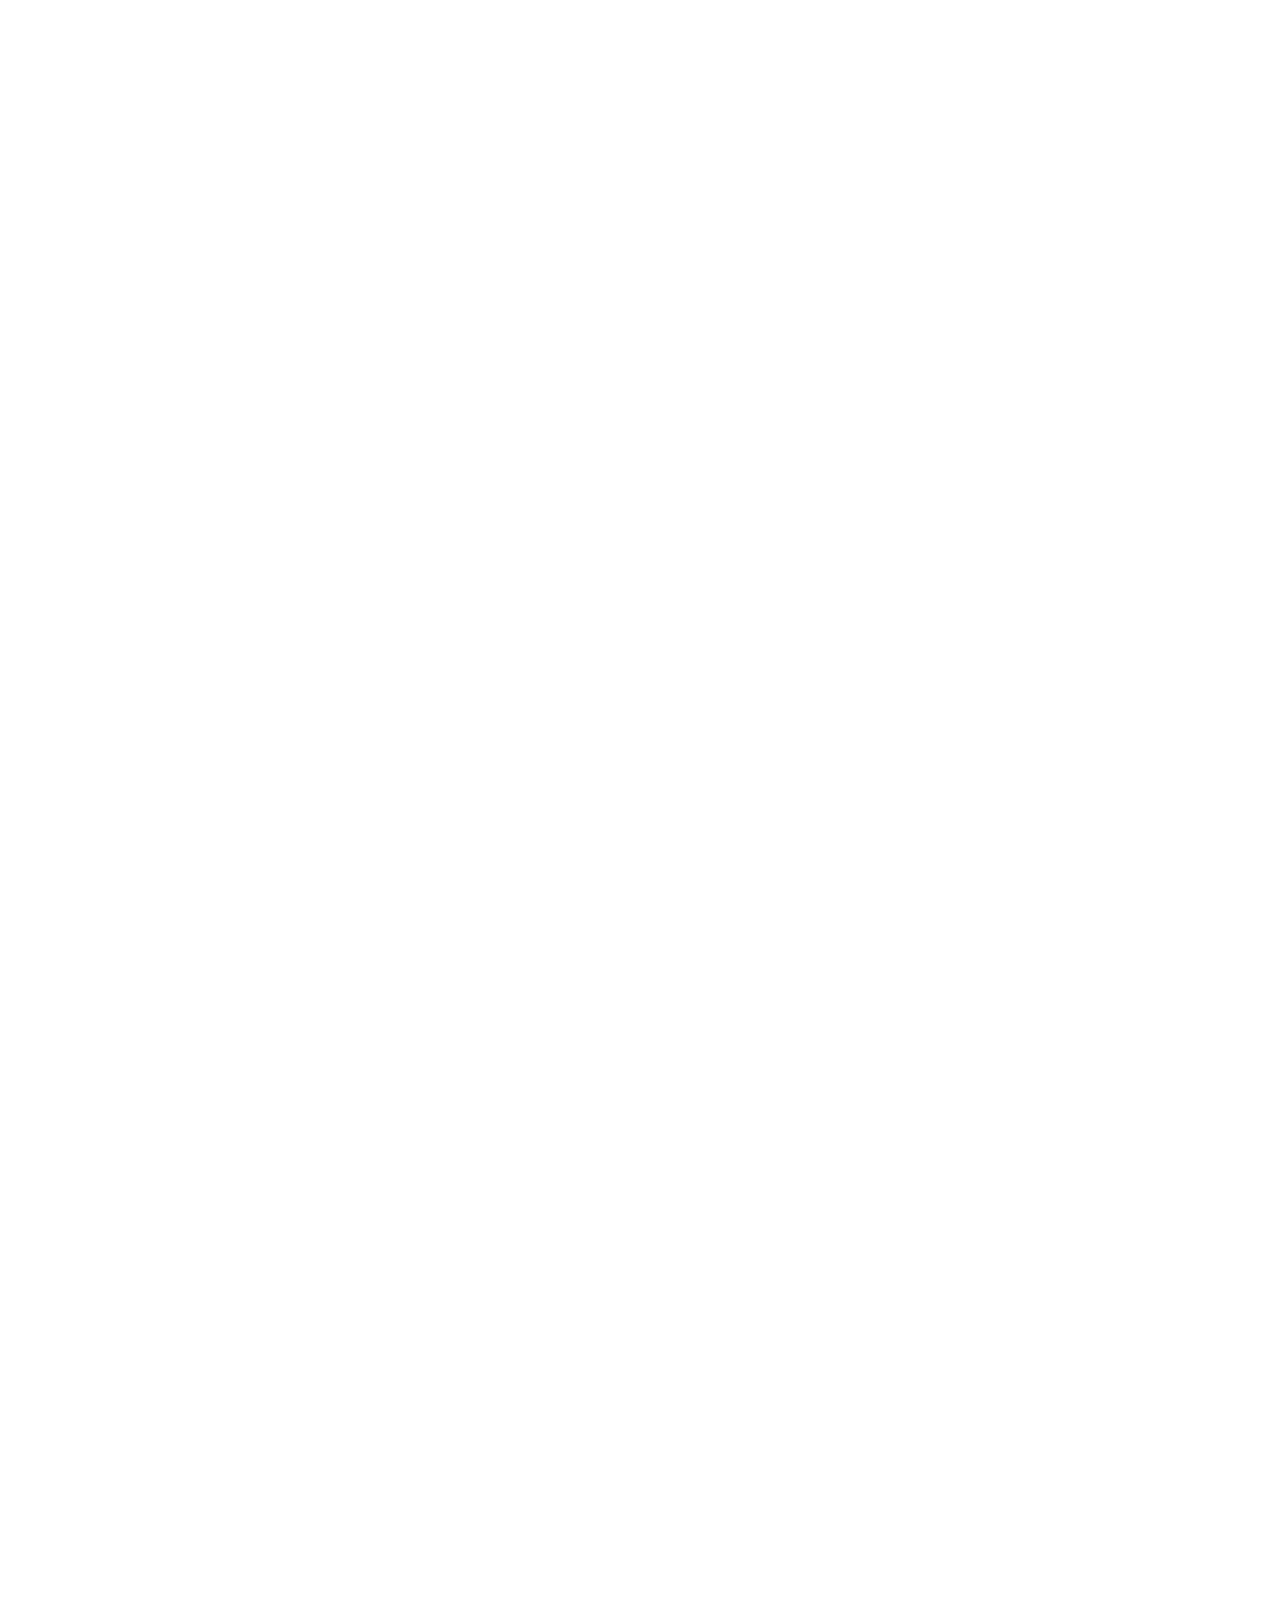
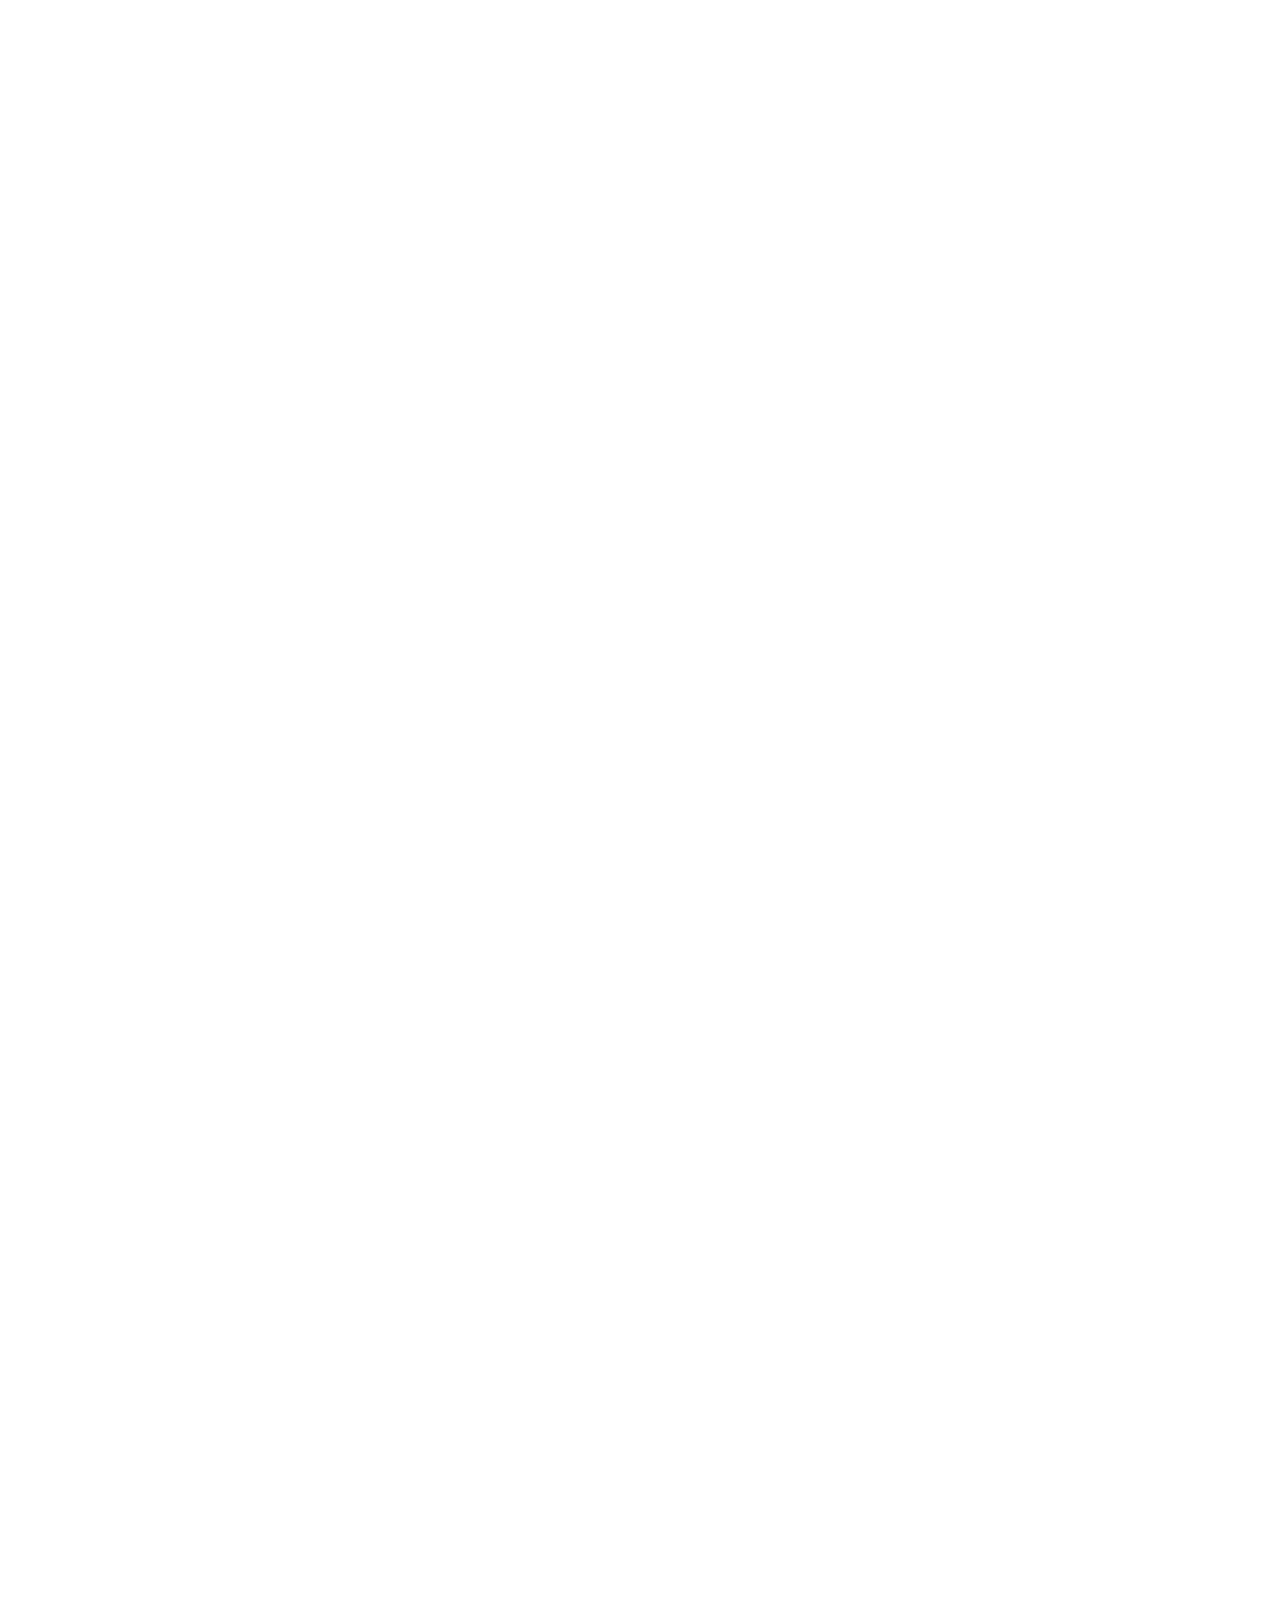
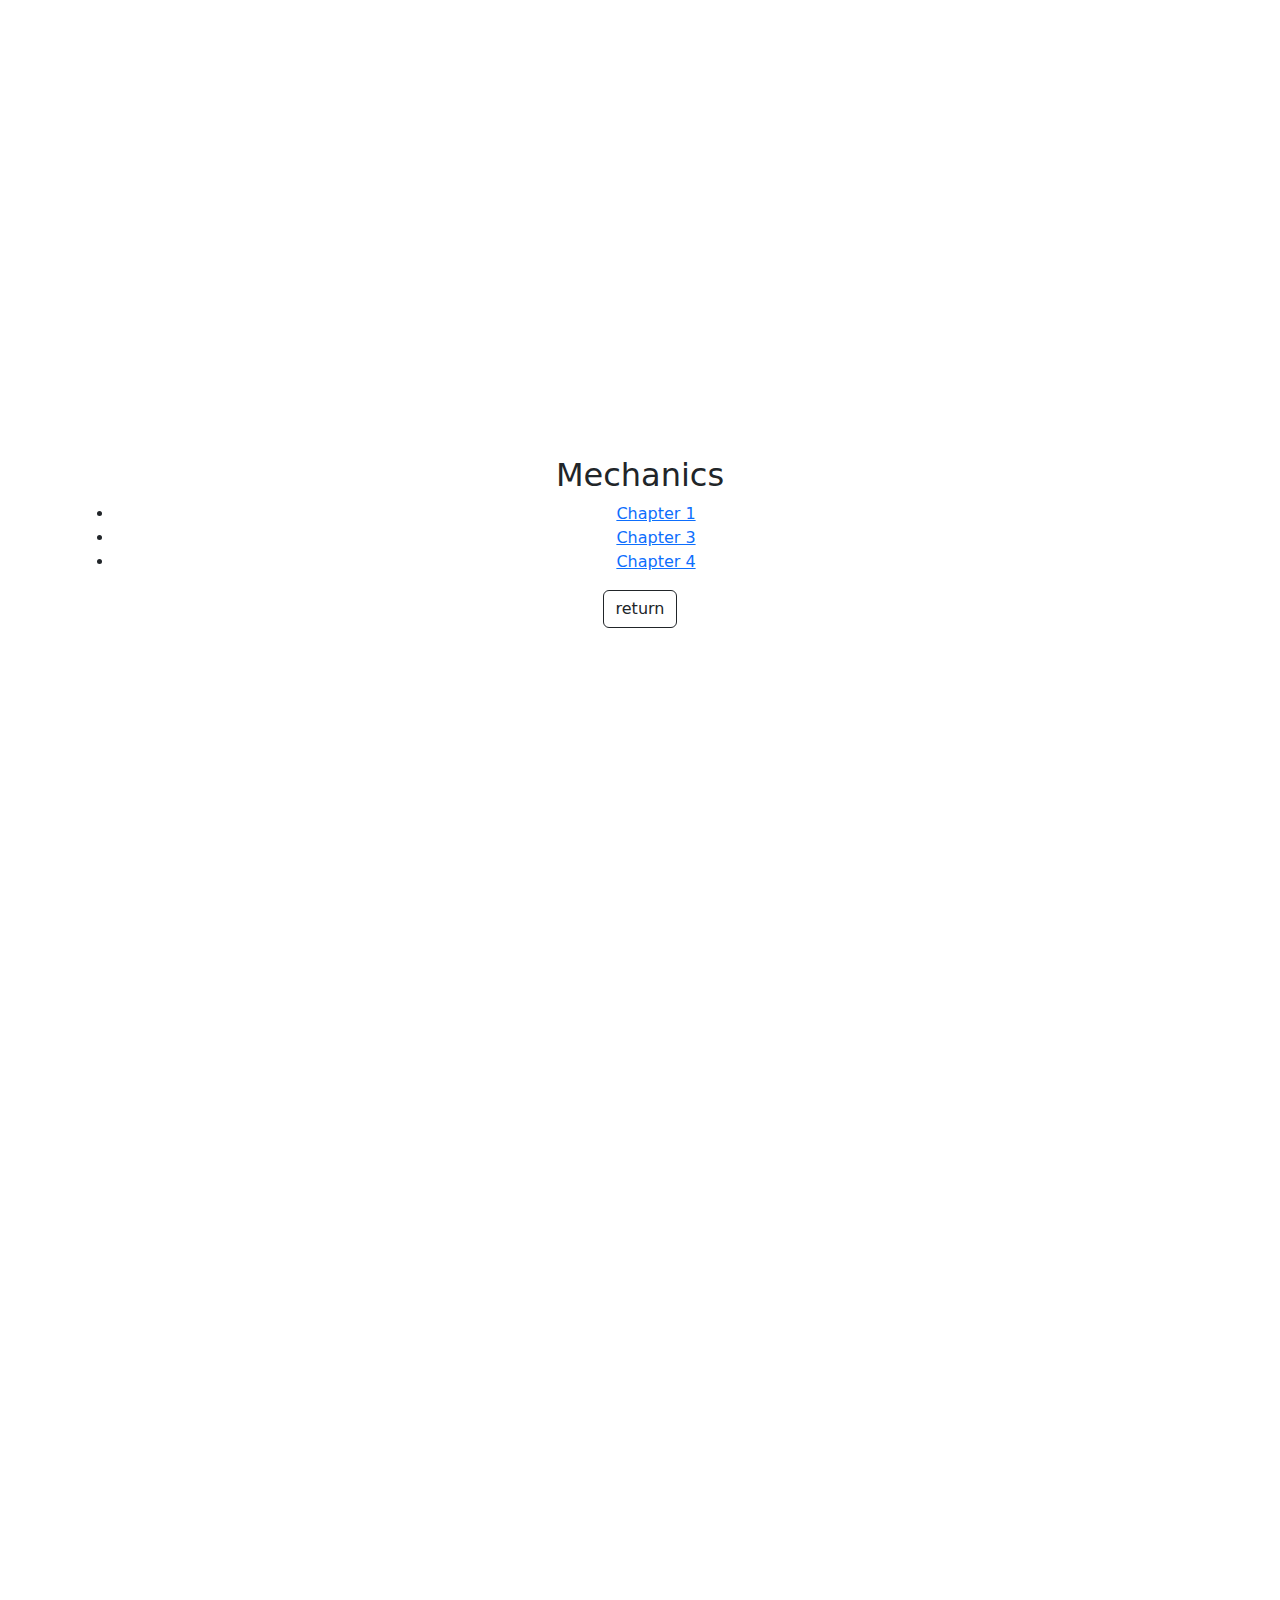
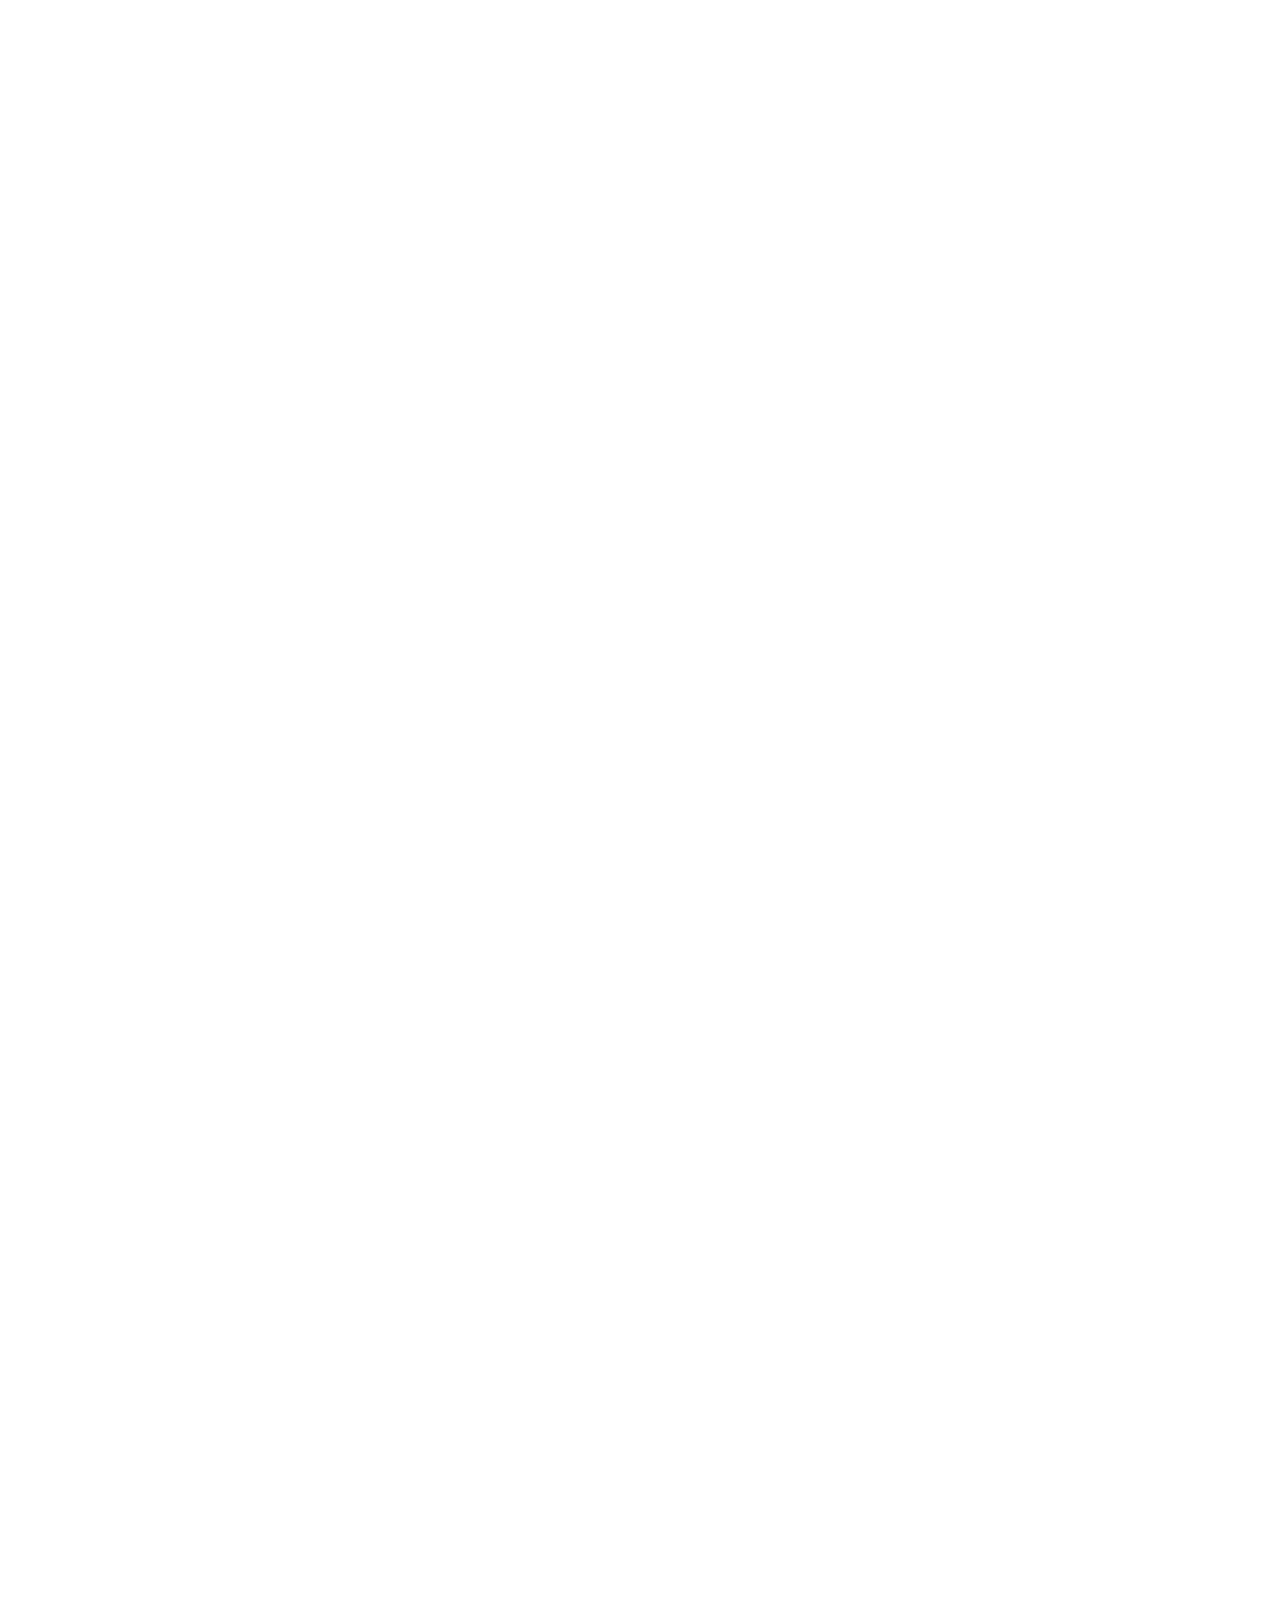
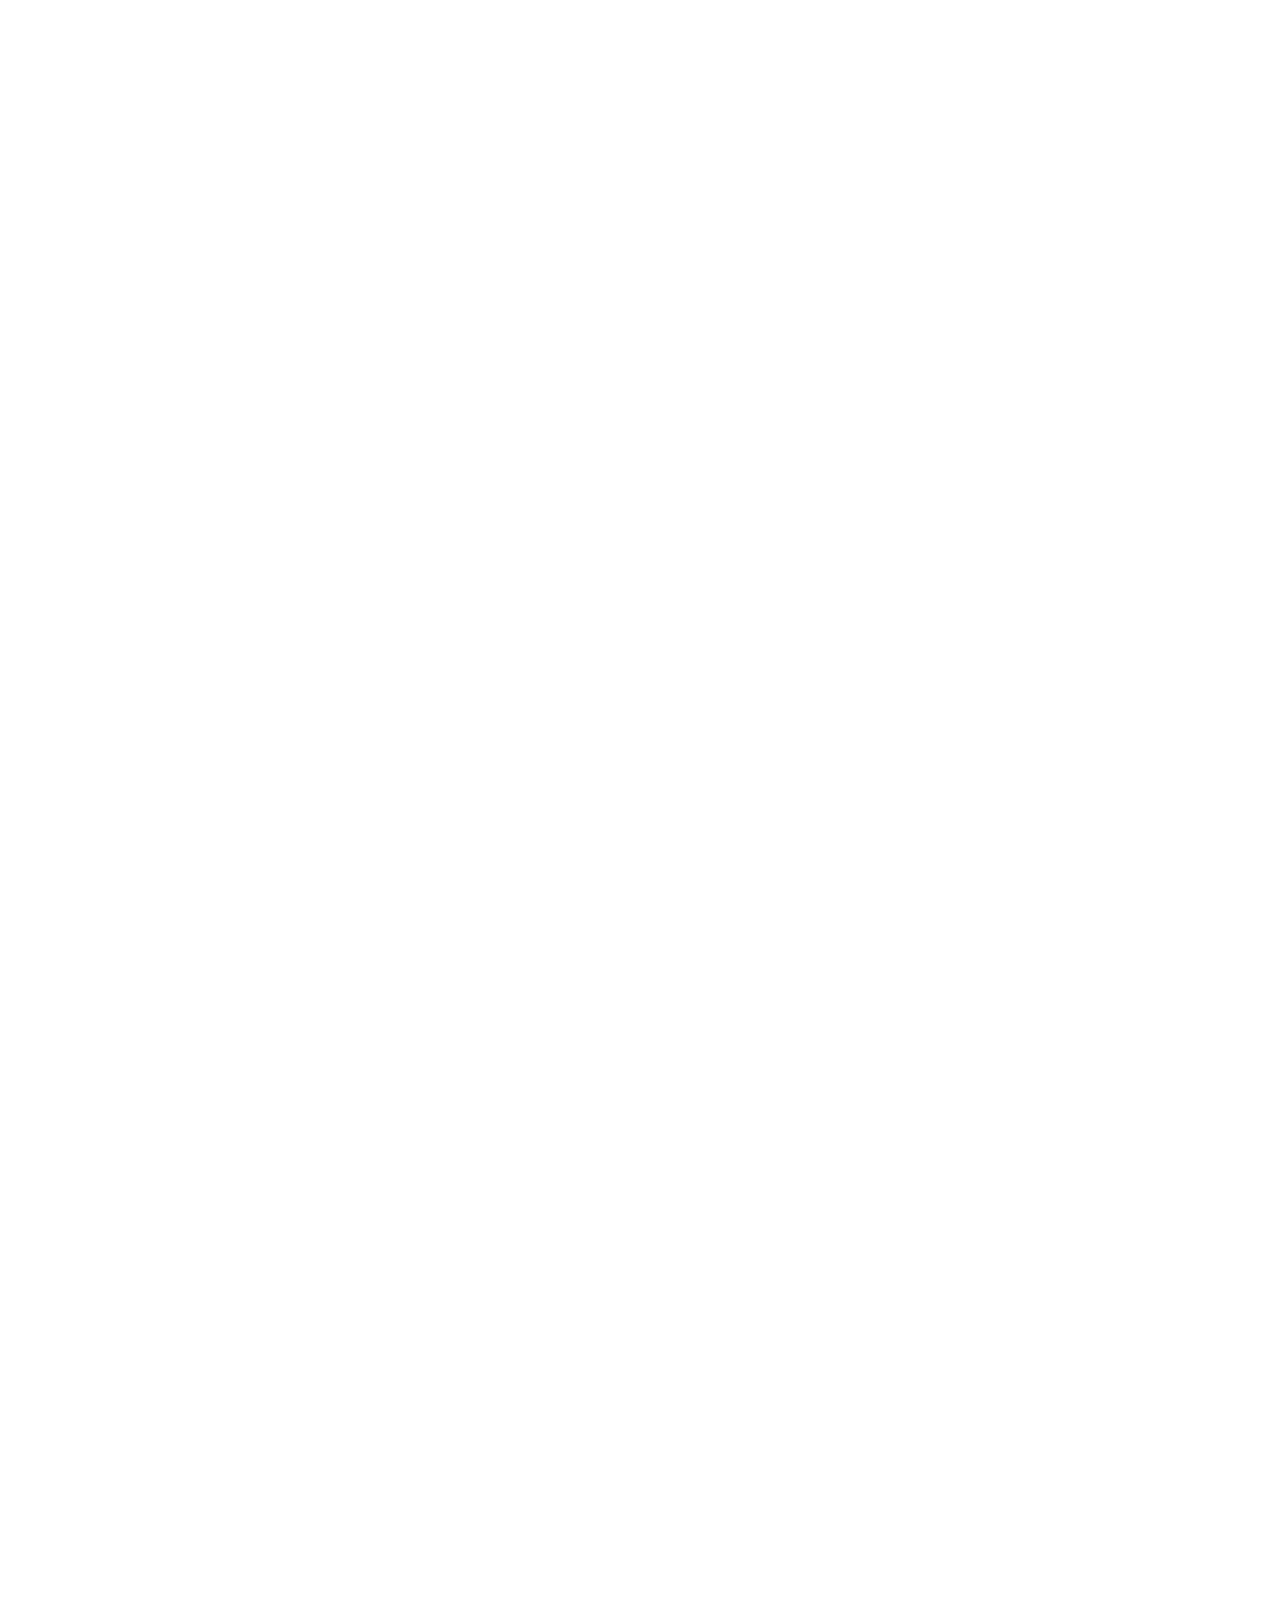
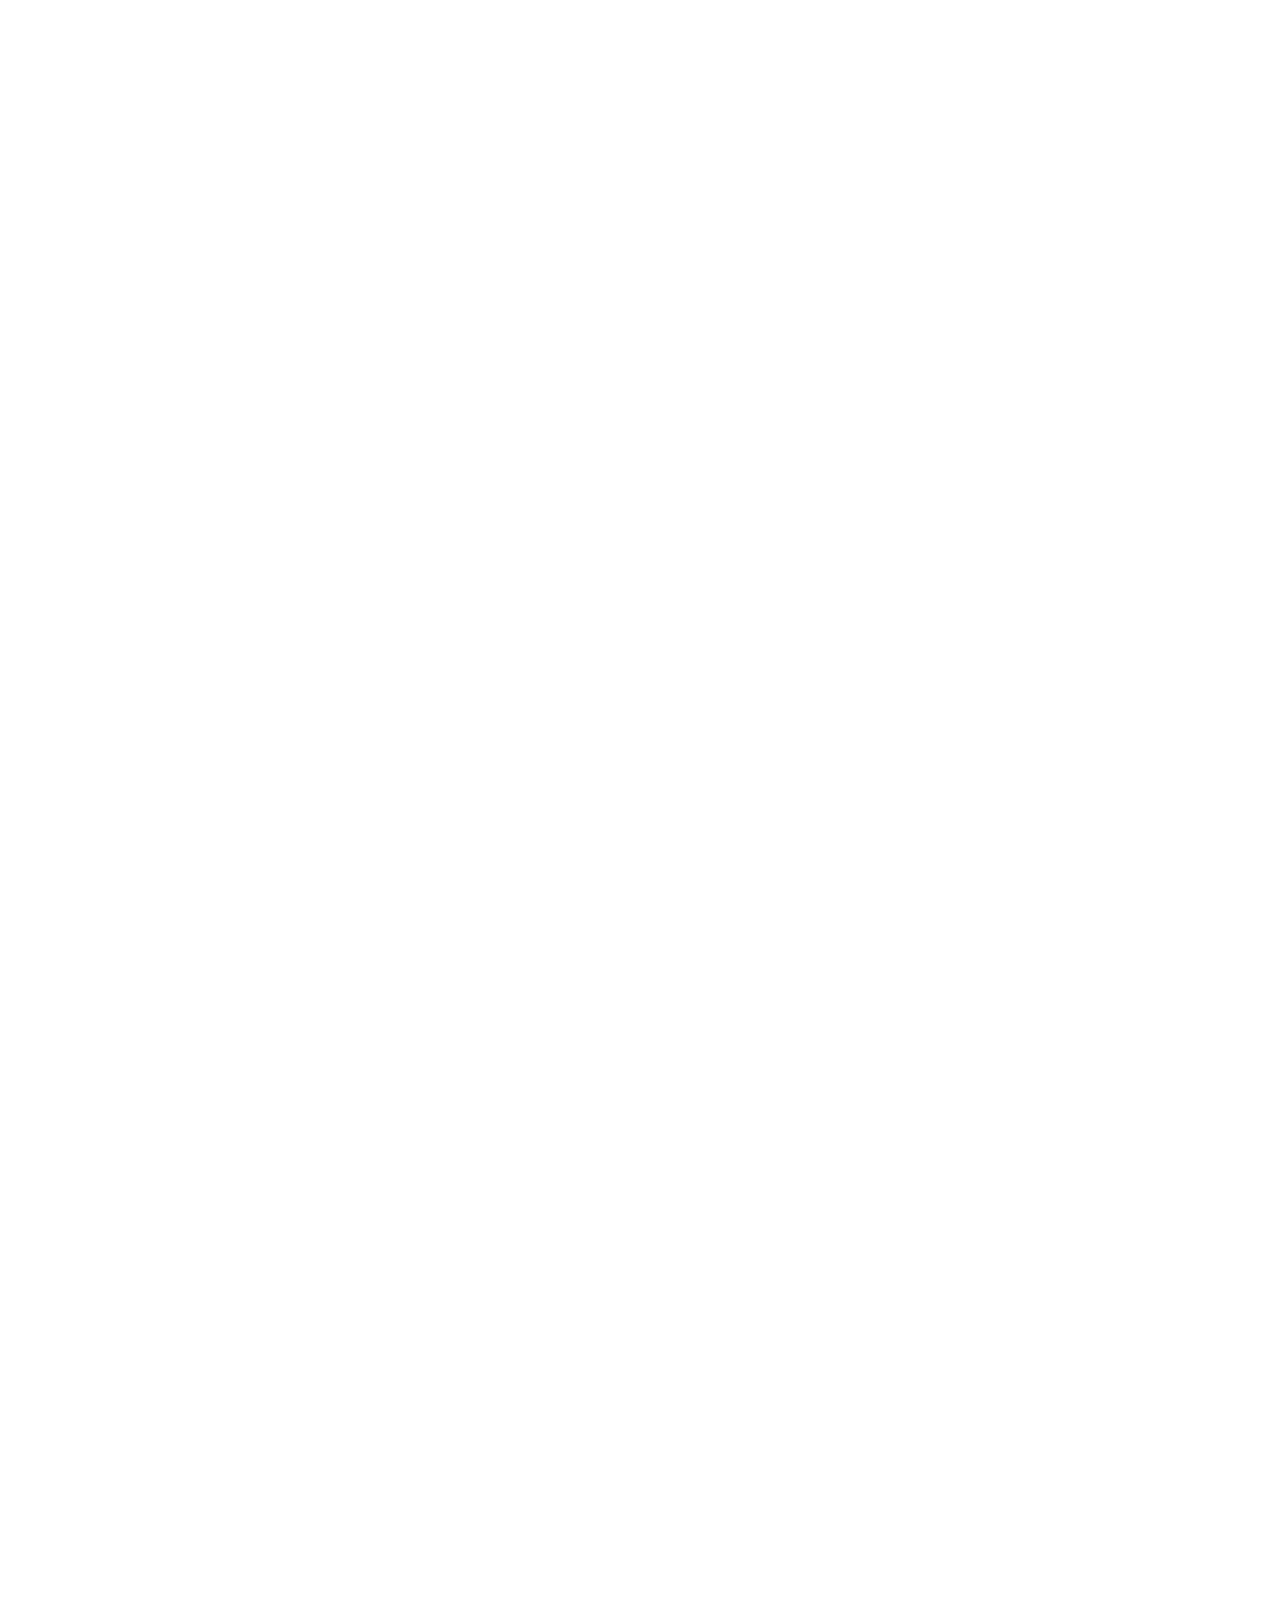
==== commit 79026153: "Mechanics_chapter_1" ====
--- a/index.html
+++ b/index.html
@@ -7,11 +7,7 @@
     <meta name="viewport" content="width=device-width, initial-scale=1.0">
     <title>LU SITE</title>
 
-	<!-- <link href="https://cdn.jsdelivr.net/npm/bootstrap@5.2.0-beta1/dist/css/bootstrap.min.css" rel="stylesheet" integrity="sha384-0evHe/X+R7YkIZDRvuzKMRqM+OrBnVFBL6DOitfPri4tjfHxaWutUpFmBp4vmVor" crossorigin="anonymous"> -->
-
-    <link rel="stylesheet" href="/css/bootstrap.min.css">
-
-    <link rel="stylesheet" href="/css">
+    <link rel="stylesheet" href="./css/bootstrap.min.css" defer>
 
     <style>
         section{
@@ -77,6 +73,7 @@
             <h2>Mechanics</h2>
 
             <ul>
+                <li><a href="https://drive.google.com/file/d/1JwD9dUDtFs6Oh58Xuapq5PAtZTOobESm/view?usp=sharing">Chapter 1</a></li>
                 <li><a href="https://drive.google.com/file/d/1ryGZEBS0YiKDyrRfL_4tSpSccIDEErlm/view?usp=sharing">Chapter 3</a></li>
                 <li><a href="https://drive.google.com/file/d/1LZi1OL60mK7VNtPOgr8vMSBrcxlDevJL/view?usp=sharing">Chapter 4</a></li>
             </ul>
@@ -162,8 +159,8 @@
             <h2>Chemestry</h2>
 
             <ul>
-                <li><a href="https://drive.google.com/file/d/1D1U7n9dkm8mAxuypqBVGqXrDa7PdHDmn/view?usp=sharing"></a>Chapter 1</li>
-                <li><a href="https://drive.google.com/file/d/1ehsTR2BG3vZpXXTZdxaODPvr78fmC5NU/view?usp=sharing"></a>Chapter 2</li>
+                <li><a href="https://drive.google.com/file/d/1D1U7n9dkm8mAxuypqBVGqXrDa7PdHDmn/view?usp=sharing">Chapter 1</a></li>
+                <li><a href="https://drive.google.com/file/d/1ehsTR2BG3vZpXXTZdxaODPvr78fmC5NU/view?usp=sharing">Chapter 2</a></li>
             </ul>
     
             <button type="button" class="btn btn-outline-dark" onclick="navigate('table')">return</button>
@@ -180,10 +177,8 @@
 
     </script>
 
-	<!-- JavaScript Bundle with Popper -->
-    <!-- <script src="https://cdn.jsdelivr.net/npm/bootstrap@5.2.0-beta1/dist/js/bootstrap.bundle.min.js" integrity="sha384-pprn3073KE6tl6bjs2QrFaJGz5/SUsLqktiwsUTF55Jfv3qYSDhgCecCxMW52nD2" crossorigin="anonymous"></script> -->
 
-    <script src="/js/bootstrap.bundle.js"></script>
+    <script src="./js/bootstrap.bundle.js" defer></script>
 
 </body>
 
